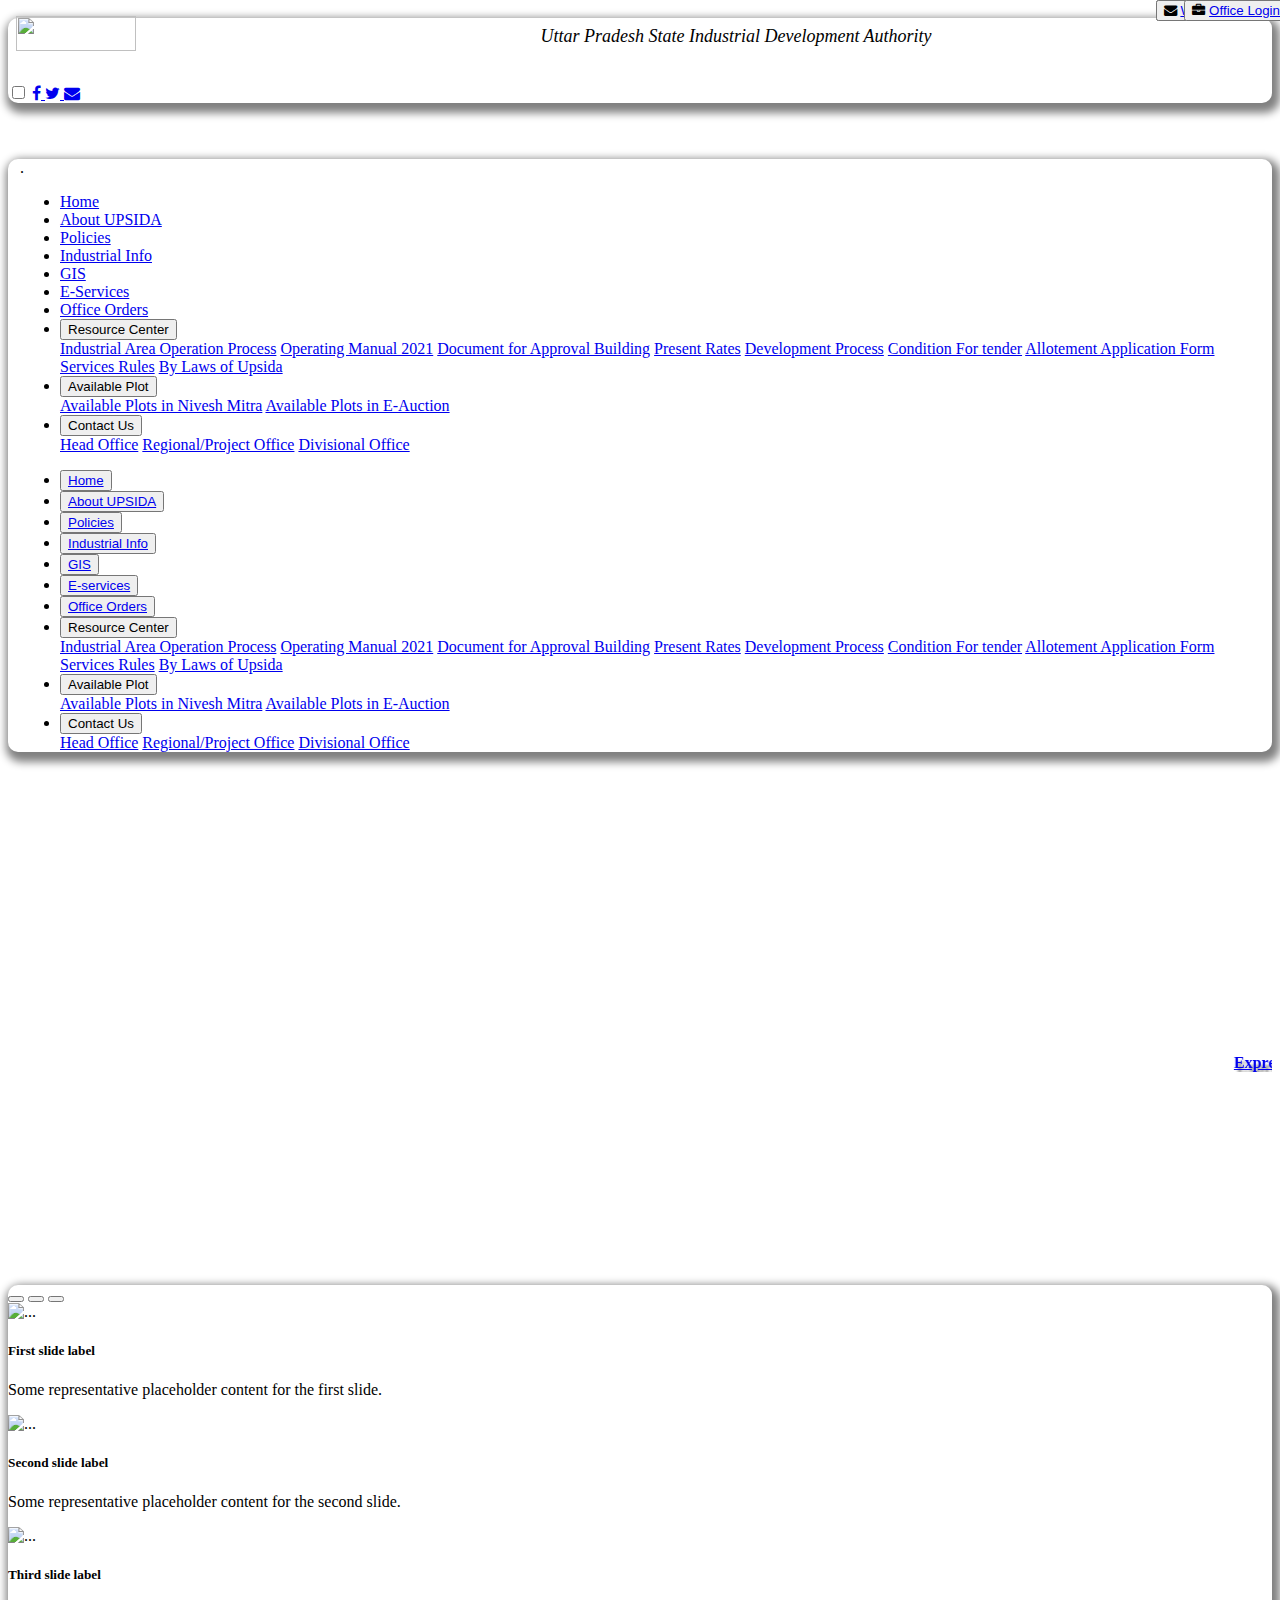
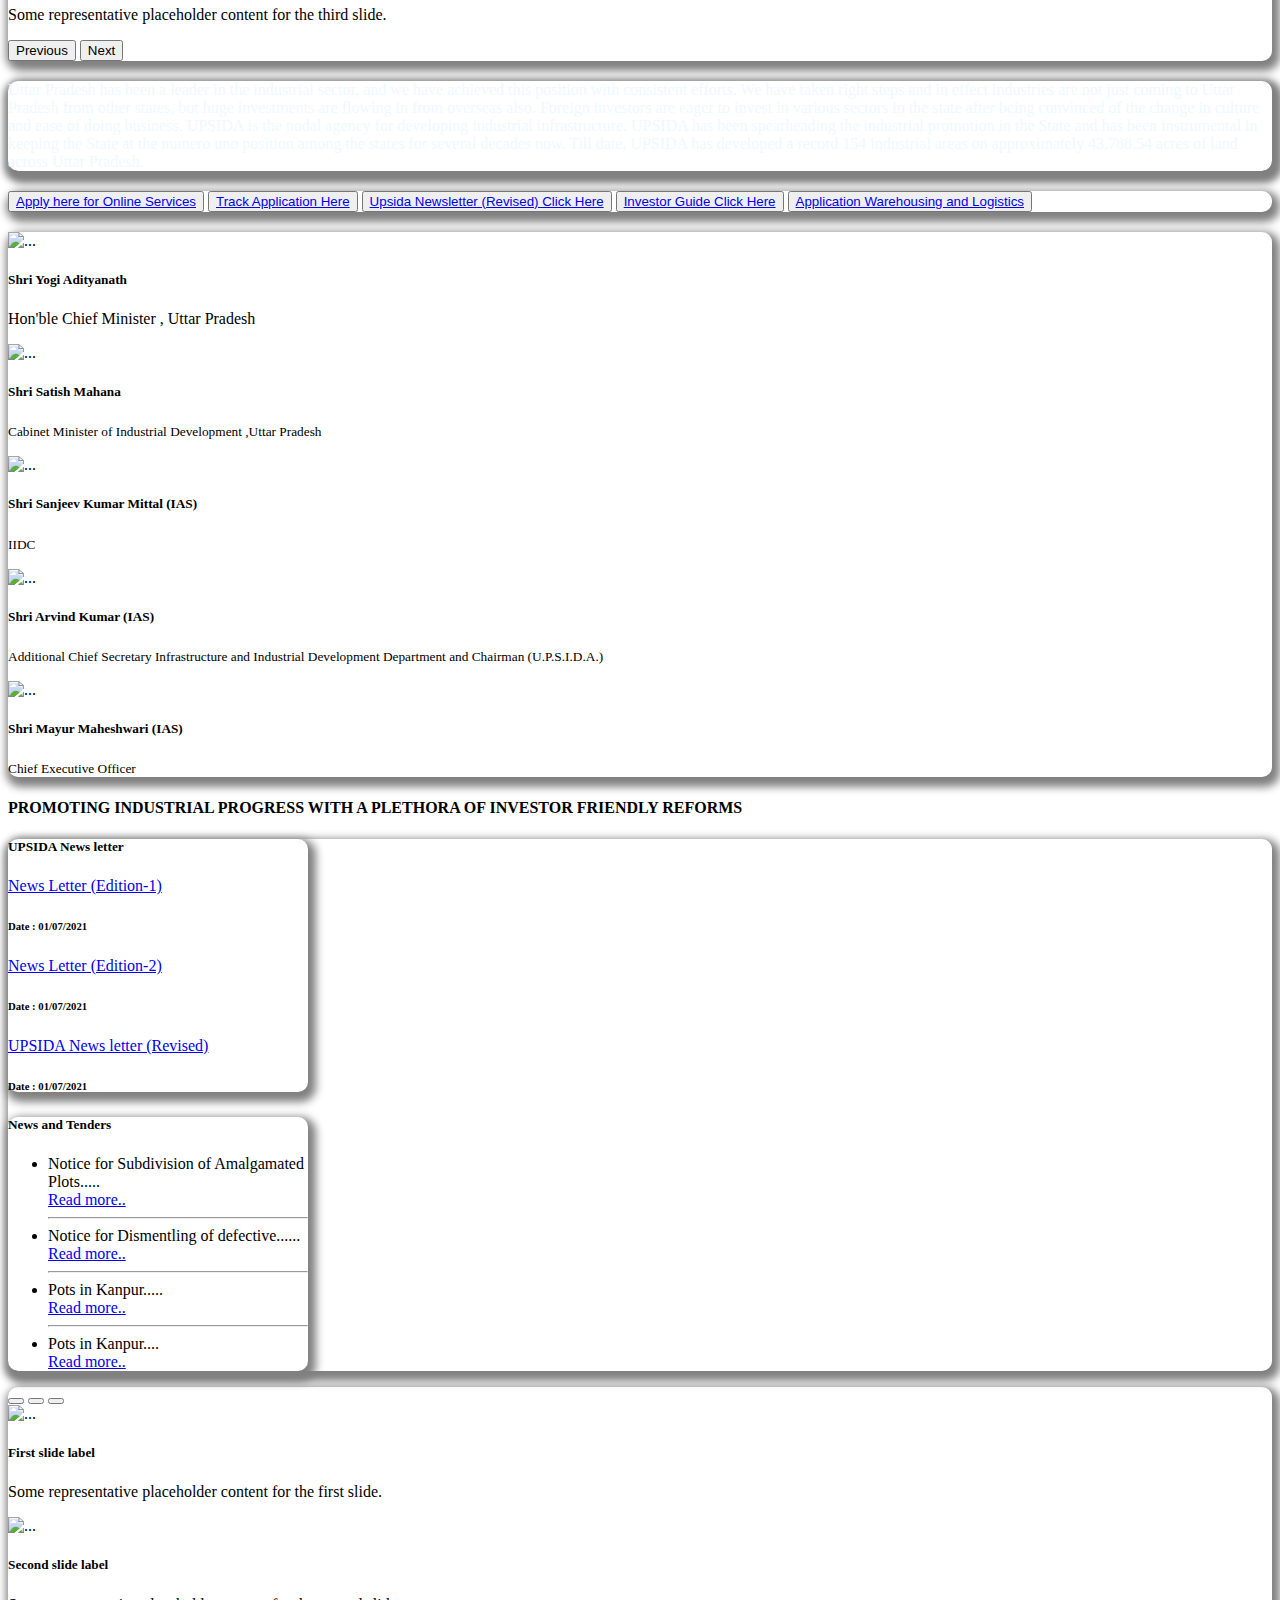
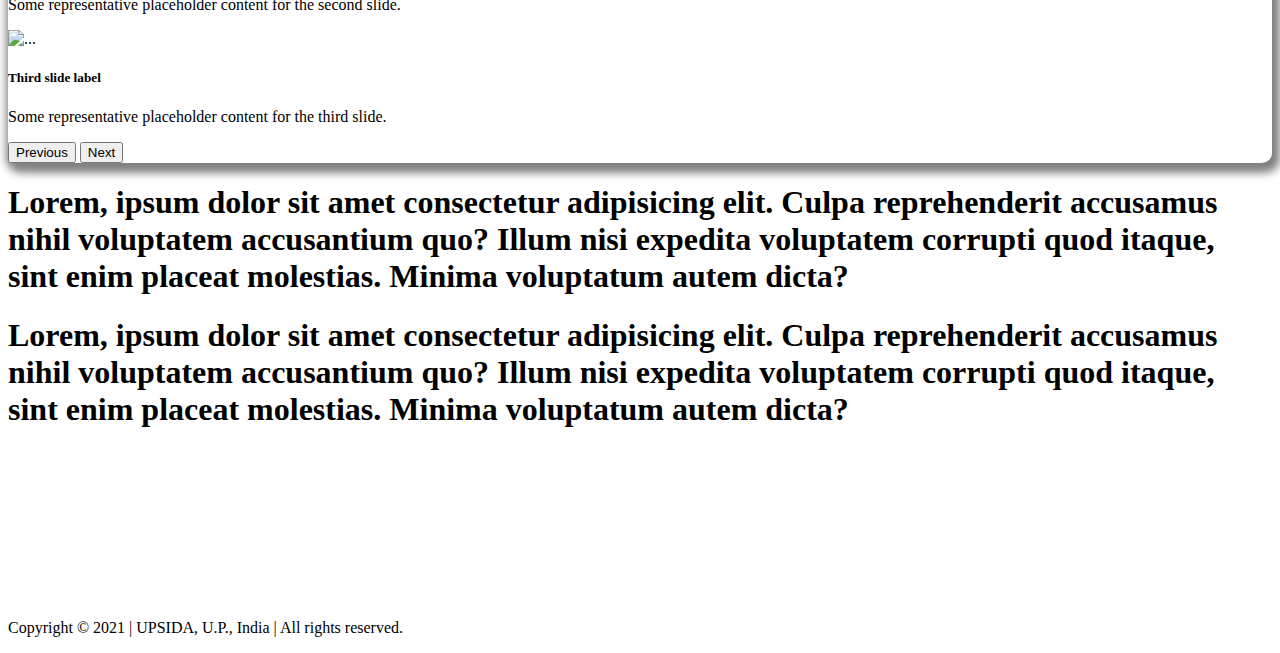
==== index.html @ 622124a5 "updated index.html" ====
<!DOCTYPE html>
<html lang="en">

<head>
    <meta charset="UTF-8">
    <meta http-equiv="X-UA-Compatible" content="IE=edge">
    <meta name="viewport" content="width=device-width, initial-scale=1.0">

    <link href="/upsida//css/bootstrap.css" rel="stylesheet">
    <link rel="stylesheet" href="/upsida/css/style.css">
    <link rel="stylesheet" href="/upsida/css/hamburgerstyle.css">
    <link rel="stylesheet" href="/upsida/css/social_media_hangles.css">
    <link rel="stylesheet" href="/upsida/css/custom_button_style.css">
    <link rel="stylesheet" href="/upsida/css/showcase.css">
    <link rel="stylesheet" href="/upsida/css/footer.css">
    <link rel="stylesheet" href="/upsida/css/scroller.css">
    <link rel="stylesheet" href="/upsida/css/barstyle.css">
    <link rel="stylesheet" href="//maxcdn.bootstrapcdn.com/font-awesome/4.3.0/css/font-awesome.min.css">
    <link rel="stylesheet" href="/upsida/css/news.css">
    <title>UPSIDA</title>
</head>

<body>


    <div class="container custom_text_color mb-0">


        <header style="box-shadow: 3px 5px 8px 5px grey; border-radius: 10px;"
            class="nav navbar navbar-expand-lg navbar-primary fixed-top bg-white">

            <a style="position: fixed; left: 1rem; top: 1rem;" class="navbar-brand custom_text_color ms-5" href="#">
                <img src="/upsida/images/log+title.png" width="120" height="35" class="d-inline-block align-text-top">
            </a>
            <p style="margin-left: 12rem; text-align: center; padding-top: 0.5rem; font-style:oblique; font-size: large;"
                class="navbar-primary navbar-expand d-none d-md-none d-lg-block fw-bold mt-1">Uttar Pradesh State
                Industrial Development Authority</p>


            <!--Clock starts here-->
            <span style="margin-left: 10%; font-size: small;" class="d-none d-md-none d-lg-block" id="clock"> </span>
            <!--Clock ends here-->

            <!--Webmail and office login part starts here-->
            <div style="position: fixed; top: 0rem; right: 2.5rem;" class="d-none d-lg-block justify-content-between">
                <button class="btn btn-dark">
                    <i class="fa fa-envelope"></i>
                    <span><a href="https://webmail.upsidc.com/" target="_blank">Webmail</a></span>
                </button>
            </div>
            <div style="position: fixed; top: 0rem; right: 0rem;" class="d-none d-lg-block justify-content-between">
                <button class="btn btn-dark">
                    <i class="fa fa-briefcase"></i>
                    <span><a href="/upsida/public/login.html" target="_blank">Office Login</a></span>
                </button>
            </div>
            <div style="position: fixed; top: 0rem; right: 2.5rem;" class="d-lg-none d-xl-none">
                <button class="btn btn-dark">
                    <i class="fa fa-envelope"></i>
                    <span><a href="https://webmail.upsidc.com/" target="_blank">Webmail</a></span>
                </button>
            </div>
            <div style="position: fixed; top: 0rem; right: -0.5rem;" class="d-lg-none d-xl-none">
                <button class="btn btn-dark">
                    <i class="fa fa-briefcase"></i>
                    <span><a href="/upsida/public/login.html" target="_blank">Office Login</a></span>
                </button>
            </div>
            <!--Webmail and office login part ends here-->

            <!--Social Media Handles start-->
            <div class="menu ">
                <div id="mydiv">
                    <input type="checkbox" href="#" class="menu-open" name="menu-open" id="menu-open" />
                    <label class="menu-open-button" for="menu-open">
                        <span class="hamburger_ hamburger-1"></span>
                        <span class="hamburger_ hamburger-2"></span>
                        <span class="hamburger_ hamburger-3"></span>
                    </label>
                    <a href="https://www.facebook.com/UPSIDAGoUP" class="menu-item" target="blank"> <i
                            class="fa fa-facebook"></i> </a>
                    <a href="https://twitter.com/upsida" class="menu-item" target="blank"> <i class="fa fa-twitter"></i>
                    </a>
                    <a href="#" class="menu-item"> <i class="fa fa-envelope"></i> </a>
                </div>
            </div>
            <!--Social Media Handles end-->

        </header>

        <div style="margin-top: 3.5rem;" class="container border-success fixed-top">

            <nav style="margin-top: 5px;box-shadow: 3px 5px 8px 5px grey; border-radius: 10px; padding-left: 0.75rem;"
                class="nav navbar navbar-expand-sm bg-white border-bottom border-start border-end">

                <!--This Visible Division is visible only on mobile-->

                <div class="d-lg-none d-xl-none">.
                    <!--<div class="d-block d-sm-none">-->
                    <div class="nav-container">
                        <div class="nav-toggle"></div>
                        <ul class="nav-items">
                            <li class="nav-item1"><a href="/upsida/index.html">Home</a></li>
                            <li class="nav-item1"><a href="/upsida/public/about.html">About UPSIDA</a></li>
                            <li class="nav-item1"><a href="/upsida/public/policies.html">Policies</a></li>
                            <li class="nav-item1"><a href="#">Industrial Info</a></li>
                            <li class="nav-item1"><a href="#">GIS</a></li>
                            <li class="nav-item1"><a href="/upsida/public/eservices.html">E-Services</a></li>
                            <li class="nav-item1"><a href="#">Office Orders</a></li>
                            <li>
                                <div class="dropup">
                                    <button class="dropbtn nav-item1">Resource Center</button>
                                    <span class="icon"></span>
                                    <div class="dropup-content">
                                        <a href="#">Industrial Area Operation Process</a>
                                        <a href="#">Operating Manual 2021</a>
                                        <a href="#">Document for Approval Building</a>
                                        <a href="#">Present Rates</a>
                                        <a href="#">Development Process</a>
                                        <a href="#">Condition For tender</a>
                                        <a href="#">Allotement Application Form</a>
                                        <a href="#">Services Rules</a>
                                        <a href="#">By Laws of Upsida</a>
                                    </div>
                                </div>
                            </li>
                            <li>
                                <div class="dropup">
                                    <button class="dropbtn nav-item1">Available Plot</button>
                                    <div class="dropup-content">
                                        <a href="#">Available Plots in Nivesh Mitra</a>
                                        <a href="#">Available Plots in E-Auction</a>
                                    </div>
                                </div>
                            </li>
                            <li>
                                <div class="dropup">
                                    <button class="dropbtn nav-item1">Contact Us</button>
                                    <div class="dropup-content">
                                        <a href="/upsida/public/contact1.html">Head Office</a>
                                        <a href="/upsida/public/contact2.html">Regional/Project Office</a>
                                        <a href="/upsida/public/contact3.html">Divisional Office</a>
                                    </div>
                                </div>
                            </li>
                        </ul>
                    </div>
                </div>

                <!--This Visible Division is visible only on Desktop-->

                <div class="d-none d-lg-block justify-content-between">
                    <!--<div class="d-none d-sm-block justify-content-between">-->
                    <ul class="nav navbar-nav">

                        <li class="nav-item">
                            <div class="dropdown">
                                <button class="btn btn-default dropbtn"><a href="/upsida/index.html">Home</a></button>
                            </div>
                        </li>
                        <li class="nav-item">
                            <div class="dropdown">
                                <button class="btn btn-default dropbtn"><a href="/upsida/public/about.html">About
                                        UPSIDA</a></button>
                            </div>
                        </li>
                        <li class="nav-item">
                            <div class="dropdown">
                                <button class="btn btn-default dropbtn"><a
                                        href="/upsida/public/policies.html">Policies</a></button>
                            </div>
                        </li>
                        <li class="nav-item">
                            <div class="dropdown">
                                <button class="btn btn-default dropbtn"><a href="#">Industrial Info</a></button>
                            </div>
                        </li>
                        <li class="nav-item">
                            <div class="dropdown">
                                <button class="btn btn-default dropbtn"><a href="#">GIS</a></button>
                            </div>
                        </li>
                        <li class="nav-item">
                            <div class="dropdown">
                                <button class="btn btn-default dropbtn"><a
                                        href="/upsida/public/eservices.html">E-services</a></button>
                            </div>
                        </li>
                        <li class="nav-item">
                            <div class="dropdown">
                                <button class="btn btn-default dropbtn"><a href="#">Office Orders</a></button>
                            </div>
                        </li>


                        <li class="nav-item">
                            <div class="dropdown">
                                <button class="btn btn-default dropbtn">Resource Center</button>
                                <div class="dropdown-content">
                                    <a href="#">Industrial Area Operation Process</a>
                                    <a href="#">Operating Manual 2021</a>
                                    <a href="#">Document for Approval Building</a>
                                    <a href="#">Present Rates</a>
                                    <a href="#">Development Process</a>
                                    <a href="#">Condition For tender</a>
                                    <a href="#">Allotement Application Form</a>
                                    <a href="#">Services Rules</a>
                                    <a href="#">By Laws of Upsida</a>
                                </div>
                            </div>
                        </li>

                        <li class="nav-item">
                            <div class="dropdown">
                                <button class="btn btn-default dropbtn">Available Plot</button>
                                <div class="dropdown-content">
                                    <a href="#">Available Plots in Nivesh Mitra</a>
                                    <a href="#">Available Plots in E-Auction</a>
                                </div>
                            </div>
                        </li>

                        <li class="nav-item">
                            <div class="dropdown">
                                <button class="btn btn-default dropbtn">Contact Us</button>
                                <div class="dropdown-content">
                                    <a href="/upsida/public/contact1.html">Head Office</a>
                                    <a href="/upsida/public/contact2.html">Regional/Project Office</a>
                                    <a href="/upsida/public/contact3.html">Divisional Office</a>
                                </div>
                            </div>
                        </li>
                    </ul>
                </div>
            </nav>
        </div>


        <!--This is where Variable part for each page starts-->
        <div style="margin-top: 15%;" class="container custom_text_color">

            <section data-toggle="tooltip" data-placement="bottom" title="Click to Know more">
                <marquee style="text-shadow: 3px 5px 3px grey;margin-top: 7rem; margin-bottom: 1rem;" scrollamount="5"
                    onMouseOver="this.stop()" onMouseOut="this.start()" style="width:90%;" class="d-none d-lg-block">
                    <img src="/upsida/images/new_red.gif" alt="">
                    <a href="https://www.onlineupsidc.com/pdf/TransGangaEOI.pdf">
                        <b>
                            Expression of Interest (EOI) For Setting up of Hospitals, Schools,
                            Flatted Factories, Warehouses, Industries, Group Housing, Sports Stadium,
                            Golf Course with Club House, 5 Star Hotels or any other Real Estate Project
                            in the Future Smart Cities - Trans Ganga City, Unnao near Kanpur & Saraswati
                            Hi-Tech City, Prayagraj
                        </b>
                    </a>
                    <img src="/upsida/images/new_red.gif" alt="">
                </marquee>
                <div style="margin-top: 10rem; margin-left: 90%;" class="d-lg-none">
                    <a href="https://www.onlineupsidc.com/pdf/TransGangaEOI.pdf"><img style="width: 50px;"
                            src="/upsida/images/new_red.gif" alt=""></a>
                </div>
            </section>

            <div style="margin-top: auto; " class="container custom_text_color">
                <div class="col-md-12">
                    <div class="row">
                        <div class="col-md-6"
                            style="margin-top: 15px; box-shadow: 3px 5px 8px 5px grey; border-radius: 10px; ">
                            <div id="carouselExampleCaptions" class="carousel slide" data-bs-ride="carousel">
                                <div class="carousel-indicators">
                                    <button type="button" data-bs-target="#carouselExampleCaptions" data-bs-slide-to="0"
                                        class="active" aria-current="true" aria-label="Slide 1"></button>
                                    <button type="button" data-bs-target="#carouselExampleCaptions" data-bs-slide-to="1"
                                        aria-label="Slide 2"></button>
                                    <button type="button" data-bs-target="#carouselExampleCaptions" data-bs-slide-to="2"
                                        aria-label="Slide 3"></button>
                                </div>
                                <div class="carousel-inner">
                                    <div class="carousel-item active">
                                        <img src="/upsida/images/transganga.jpg" class="d-block w-100" alt="...">
                                        <div class="carousel-caption d-none d-md-block">
                                            <h5>First slide label</h5>
                                            <p>Some representative placeholder content for the first slide.</p>
                                        </div>
                                    </div>
                                    <div class="carousel-item">
                                        <img src="/upsida/images/saraswati.jpg" class="d-block w-100" alt="...">
                                        <div class="carousel-caption d-none d-md-block">
                                            <h5>Second slide label</h5>
                                            <p>Some representative placeholder content for the second slide.</p>
                                        </div>
                                    </div>
                                    <div class="carousel-item">
                                        <img src="/upsida/images/perfume.jpg" class="d-block w-100" alt="...">
                                        <div class="carousel-caption d-none d-md-block">
                                            <h5>Third slide label</h5>
                                            <p>Some representative placeholder content for the third slide.</p>
                                        </div>
                                    </div>
                                </div>
                                <button class="carousel-control-prev" type="button"
                                    data-bs-target="#carouselExampleCaptions" data-bs-slide="prev">
                                    <span class="carousel-control-prev-icon" aria-hidden="true"></span>
                                    <span class="visually-hidden">Previous</span>
                                </button>
                                <button class="carousel-control-next" type="button"
                                    data-bs-target="#carouselExampleCaptions" data-bs-slide="next">
                                    <span class="carousel-control-next-icon" aria-hidden="true"></span>
                                    <span class="visually-hidden">Next</span>
                                </button>
                            </div>
                        </div>
                        <div class="col-md-6 well well-large offset4"
                            style="margin-top: 15px; box-shadow: 3px 5px 8px 5px grey; border-radius: 10px;">
                            <div class="clearfix"></div>
                            <div>
                                <section style="margin-top: 20px;box-shadow: 3px 5px 8px 5px grey; border-radius: 10px;"
                                    id="showcase" class="container d-none d-md-none d-lg-block ">
                                    <div class="container" style="margin: auto;">
                                        <p style="color: aliceblue;">Uttar Pradesh has been a leader in the industrial
                                            sector, and we have
                                            achieved this position with consistent efforts. We have taken right steps
                                            and in effect
                                            industries are not just coming to Uttar Pradesh from other states, but huge
                                            investments are
                                            flowing in from overseas also. Foreign investors are eager to invest in
                                            various sectors in the
                                            state after being convinced of the change in culture and ease of doing
                                            business. UPSIDA is the
                                            nodal agency for developing industrial infrastructure. UPSIDA has been
                                            spearheading the
                                            industrial promotion in the State and has been instrumental in keeping the
                                            State at the numero
                                            uno position among the states for several decades now. Till date, UPSIDA has
                                            developed a record
                                            154 industrial areas on approximately 43,788.54 acres of land across Uttar
                                            Pradesh.
                                        </p>
                                    </div>
                                </section>
                            </div>
                        </div>
                    </div>
                </div>
            </div>





            <section style="margin-top: 20px;box-shadow: 3px 5px 8px 5px grey; border-radius: 10px;" class="container">
                <button class="btn btn-dark"><a href="https://niveshmitra.up.nic.in/" target="blank">Apply here for
                        Online Services</a></button>
                <button class="btn btn-light"><a href="/upsida/public/eservices.html">Track Application
                        Here</a></button>
                <button class="btn btn-dark"><a href="https://www.onlineupsidc.com/pdf/Newsletter_june21.pdf">Upsida
                        Newsletter (Revised) Click Here</a></button>
                <button class="btn btn-light"><a
                        href="https://www.onlineupsidc.com/pdf/UPSIDAInformationGuide.pdf">Investor Guide Click
                        Here</a></button>
                <button class="btn btn-dark"><a href="/upsida/public/RegistrationLogistics.html">Application Warehousing
                        and Logistics</a></button>
            </section>

            <section style="margin-top: 20px;box-shadow: 3px 5px 8px 5px grey; border-radius: 10px;"
                class="container d-none d-md-none d-lg-block">
                <div class="card-group">
                    <div class="card">
                        <img src="/upsida/images/cmnew.jpg" class="card-img-top" alt="...">
                        <div class="card-body text-center">
                            <h5 class="card-title">Shri Yogi Adityanath</h5>
                            <p class="card-text">Hon'ble Chief Minister , Uttar Pradesh</p>
                        </div>
                    </div>
                    <div class="card">
                        <img src="/upsida/images/SatishMahan.jpg" class="card-img-top" alt="...">
                        <div class="card-body text-center">
                            <h5 class="card-title">Shri Satish Mahana</h5>
                            <p><small class="card-text ">Cabinet Minister of Industrial Development ,Uttar
                                    Pradesh</small>
                            </p>
                        </div>
                    </div>
                    <div class="card">
                        <img src="/upsida/images/image22321.jpeg" class="card-img-top" alt="...">
                        <div class="card-body text-center">
                            <h5 class="card-title">Shri Sanjeev Kumar Mittal (IAS)</h5>
                            <p><small class="card-text">IIDC</small></p>
                        </div>
                    </div>
                    <div class="card">
                        <img src="/upsida/images/arvin.jpeg" class="card-img-top" alt="...">
                        <div class="card-body text-center">
                            <h5 class="card-title">Shri Arvind Kumar (IAS)</h5>
                            <p><small class="card-text">Additional Chief Secretary Infrastructure and Industrial
                                    Development
                                    Department and Chairman (U.P.S.I.D.A.)</small></p>
                        </div>
                    </div>
                    <div class="card">
                        <img src="/upsida/images/upsidamd.jpg" class="card-img-top" alt="...">
                        <div class="card-body text-center">
                            <h5 class="card-title">Shri Mayur Maheshwari (IAS)</h5>
                            <p><small class="card-text">Chief Executive Officer</small></p>
                        </div>
                    </div>
                </div>
            </section>

            <section>
                <div class="container barstyle">
                    <h4><b>PROMOTING INDUSTRIAL PROGRESS WITH A PLETHORA OF INVESTOR FRIENDLY REFORMS</b></h4>
                </div>
            </section>

            <!--News panel and videos and ads start-->
            
            <div style="margin-top: auto; " class="container custom_text_color">
                <div class="col-md-12">
                    <div class="row">
                        <div class="col-md-4 well well-large offset4"
                            >
                            <div class="clearfix"></div>
                            <section style="margin-top: 20px;box-shadow: 3px 5px 8px 5px grey; border-radius: 10px;">
                                <div class="row">
                                    <div class="container mb-4 ">
                                        <div style="width: 300px;box-shadow: 3px 5px 8px 5px grey; border-radius: 10px;"
                                            class="card text-center">
                                            <div class="card-body">
                                                <h5 class="card-title barstyle text-center">UPSIDA News letter</h5>
                                                <a href="https://www.onlineupsidc.com/pdf/UPSIDA%20Newsletter%20Edition1%20July%202020%20V(1.0).pdf"
                                                    class="card-link">News Letter (Edition-1)</a>
                                                <h6 class="card-subtitle mb-2 text-muted">Date : 01/07/2021</h6>
                                                <a href="https://www.onlineupsidc.com/pdf/UPSIDA%20Newsletter%20Edition1%20July%202020%20V(1.0).pdf"
                                                    class="card-link">News Letter (Edition-2)</a>
                                                <h6 class="card-subtitle mb-2 text-muted">Date : 01/07/2021</h6>
                                                <a href="https://www.onlineupsidc.com/pdf/UPSIDA%20Newsletter%20Edition1%20July%202020%20V(1.0).pdf"
                                                    class="card-link">UPSIDA News letter (Revised)</a>
                                                <h6 class="card-subtitle mb-2 text-muted">Date : 01/07/2021</h6>
                                            </div>
                                        </div>
                                    </div>
                                    
                                </div>
                                <div class="row">
                                    <div class="container mb-4 col">
                                        <div style="width: 300px;box-shadow: 3px 5px 8px 5px grey; border-radius: 10px;"
                                            class="card text-center" style="width: 18rem;">
                                            <div class="card-body border-news" id="newsticker">
                                                <h5 class="card-title barstyle text-center">News and Tenders</h5>
                                                <div class="tickerv-wrap">
                                                    <ul>
                                                        <!-- <li><a href="pdf/mjunctionmerge.pdf" target="_blank">Opportunity to get Industrial
                                                                Pots in Kanpur, Fatehpur, TDS City, Unnao, Mathura, Mau, Amethi,
                                                                Muzaffarnagar, Saharanpur, Barabanki, Hardoi, Etah, Baghpat, Applications
                                                                invited for E-auction.
                                                                <img src="images/new_red.gif" width="33" height="16"><span class="dtype">
                                                                    <p>Read more..</p>
                                                                </span></a><i class="fa fa-file-pdf-o"></i>
                                                        </li>
                                                        <hr> -->
                                                        <li data-toggle="tooltip" data-placement="bottom"
                                                            title="Notice for Subdivision of Amalgamated Plots, plot number A1, A3 and amalgamated a3/1, Sector 22, Meerut Road, Ghaziabad..">
                                                            Notice for Subdivision of Amalgamated Plots.....
                                                            <br>
                                                            <a href="pdf/mjunctionmerge.pdf">Read more..</a>
                                                        </li>
                                                        <hr>
                    
                                                        <li data-toggle="tooltip" data-placement="bottom"
                                                            title="Notice for Dismentling of defective damage and old wiring & re-electrification of Regional Office Building, Kasna District, GB Nagar.">
                                                            Notice for Dismentling of defective......
                                                            <br>
                                                            <a href="https://www.onlineupsidc.com/pdf/18.1.21.pdf">Read more..</a>
                                                        </li>
                                                        <hr>
                                                        <li data-toggle="tooltip" data-placement="bottom" title="Pots in Kanpur, Fatehpur, TDS City, Unnao, Mathura, Mau, Amethi,
                                                        Muzaffarnagar, Saharanpur, Barabanki, Hardoi, Etah, Baghpat, Applications
                                                        invited for E-auction.">
                                                            Pots in Kanpur.....
                                                            <br>
                                                            <a href="pdf/mjunctionmerge.pdf">Read more..</a>
                                                        </li>
                                                        <hr>
                                                        <li data-toggle="tooltip" data-placement="bottom" title="Pots in Kanpur, Fatehpur, TDS City, Unnao, Mathura, Mau, Amethi,
                                                        Muzaffarnagar, Saharanpur, Barabanki, Hardoi, Etah, Baghpat, Applications
                                                        invited for E-auction.">
                                                            Pots in Kanpur....
                                                            <br>
                                                            <a href="pdf/mjunctionmerge.pdf">Read more..</a>
                                                        </li>
                                                    </ul>
                                                </div>
                    
                                            </div>
                                        </div>
                                    </div>
                                </div>
                                
                
                                <div>
                
                                </div>
                                <div>
                
                                </div>
                            </section>
                        </div>
                        <div class="col-md-8"
                            style="margin-top: 15px; box-shadow: 3px 5px 8px 5px grey; border-radius: 10px; ">
                            <div id="carouselExampleCaptions" class="carousel slide" data-bs-ride="carousel">
                                <div class="carousel-indicators">
                                    <button type="button" data-bs-target="#carouselExampleCaptions" data-bs-slide-to="0"
                                        class="active" aria-current="true" aria-label="Slide 1"></button>
                                    <button type="button" data-bs-target="#carouselExampleCaptions" data-bs-slide-to="1"
                                        aria-label="Slide 2"></button>
                                    <button type="button" data-bs-target="#carouselExampleCaptions" data-bs-slide-to="2"
                                        aria-label="Slide 3"></button>
                                </div>
                                <div class="carousel-inner">
                                    <div class="carousel-item active">
                                        <img src="/upsida/images/transganga.jpg" class="d-block w-100" alt="...">
                                        <div class="carousel-caption d-none d-md-block">
                                            <h5>First slide label</h5>
                                            <p>Some representative placeholder content for the first slide.</p>
                                        </div>
                                    </div>
                                    <div class="carousel-item">
                                        <img src="/upsida/images/saraswati.jpg" class="d-block w-100" alt="...">
                                        <div class="carousel-caption d-none d-md-block">
                                            <h5>Second slide label</h5>
                                            <p>Some representative placeholder content for the second slide.</p>
                                        </div>
                                    </div>
                                    <div class="carousel-item">
                                        <img src="/upsida/images/perfume.jpg" class="d-block w-100" alt="...">
                                        <div class="carousel-caption d-none d-md-block">
                                            <h5>Third slide label</h5>
                                            <p>Some representative placeholder content for the third slide.</p>
                                        </div>
                                    </div>
                                </div>
                                <button class="carousel-control-prev" type="button"
                                    data-bs-target="#carouselExampleCaptions" data-bs-slide="prev">
                                    <span class="carousel-control-prev-icon" aria-hidden="true"></span>
                                    <span class="visually-hidden">Previous</span>
                                </button>
                                <button class="carousel-control-next" type="button"
                                    data-bs-target="#carouselExampleCaptions" data-bs-slide="next">
                                    <span class="carousel-control-next-icon" aria-hidden="true"></span>
                                    <span class="visually-hidden">Next</span>
                                </button>
                            </div>
                        </div>
                        
                    </div>
                </div>
            </div>
            <!--News panel and videos and ads end-->


            <section>
                <h1>
                    Lorem, ipsum dolor sit amet consectetur adipisicing elit. Culpa reprehenderit accusamus nihil
                    voluptatem
                    accusantium quo? Illum nisi expedita voluptatem corrupti quod itaque, sint enim placeat molestias.
                    Minima voluptatum autem dicta?</h1>
            </section>
            <section>
                <h1>
                    Lorem, ipsum dolor sit amet consectetur adipisicing elit. Culpa reprehenderit accusamus nihil
                    voluptatem
                    accusantium quo? Illum nisi expedita voluptatem corrupti quod itaque, sint enim placeat molestias.
                    Minima voluptatum autem dicta?</h1>
            </section>
        </div>

        <!--pagewise Variable part ends-->
    </div>



    <!--filters REquired for displaying social Media handles start -->
    <svg xmlns="http://www.w3.org/2000/svg" version="1.1">
        <defs>
            <filter id="shadowed-goo">
                <feGaussianBlur in="SourceGraphic" result="blur" stdDeviation="10" />
                <feColorMatrix in="blur" mode="matrix" values="1 0 0 0 0  0 1 0 0 0  0 0 1 0 0  0 0 0 18 -7"
                    result="goo" />
                <feGaussianBlur in="goo" stdDeviation="3" result="shadow" />
                <feColorMatrix in="shadow" mode="matrix" values="0 0 0 0 0  0 0 0 0 0  0 0 0 0 0  0 0 0 1 -0.2"
                    result="shadow" />
                <feOffset in="shadow" dx="1" dy="1" result="shadow" />
                <feBlend in2="shadow" in="goo" result="goo" />
                <feBlend in2="goo" in="SourceGraphic" result="mix" />
            </filter>
            <filter id="goo">
                <feGaussianBlur in="SourceGraphic" result="blur" stdDeviation="10" />
                <feColorMatrix in="blur" mode="matrix" values="1 0 0 0 0  0 1 0 0 0  0 0 1 0 0  0 0 0 18 -7"
                    result="goo" />
                <feBlend in2="goo" in="SourceGraphic" result="mix" />
            </filter>
        </defs>
    </svg>
    <!--filters REquired for displaying social Media handles End-->



    <!--Scripts Required for each page start-->
    <script type="text/javascript">
        var clockElement = document.getElementById('clock');
        function clock() {
            var txt = "";
            clockElement.textContent = new Date().toString();
            for (i = 0; i < clockElement.textContent.length - 1; i++) {
                if (clockElement.textContent[i] != "(") {
                    txt += clockElement.textContent[i]
                } else {
                    break;
                }
            }
            clockElement.textContent = txt
            //console.log(clockElement.textContent);
        }
        setInterval(clock, 1000);
    </script>
    <script>
        var dropdown = document.getElementsByClassName("dropdown-btn");
        var i;

        for (i = 0; i < dropdown.length; i++) {
            dropdown[i].addEventListener("click", function () {
                this.classList.toggle("active");
                var dropdownContent = this.nextElementSibling;
                if (dropdownContent.style.display === "block") {
                    dropdownContent.style.display = "none";
                } else {
                    dropdownContent.style.display = "block";
                }
            });
        }
    </script>
    <script src="https://ajax.googleapis.com/ajax/libs/jquery/3.4.1/jquery.min.js"></script>

    <script src="/upsida/js/draggable.js"></script>
    <script src="/upsida/js/ham.js"></script>
    <script src="/upsida/js/bootstrap.bundle.min.js"></script>
    <!--Scripts Required for each page end-->

    <!--Common Footer for all the pages- Start-->
    <footer id="main-footer">
        <p>Copyright &copy; 2021 | UPSIDA, U.P., India | All rights reserved.</p>
    </footer>
    <!--Common Footer for all the pages- End-->

</body>

</html>
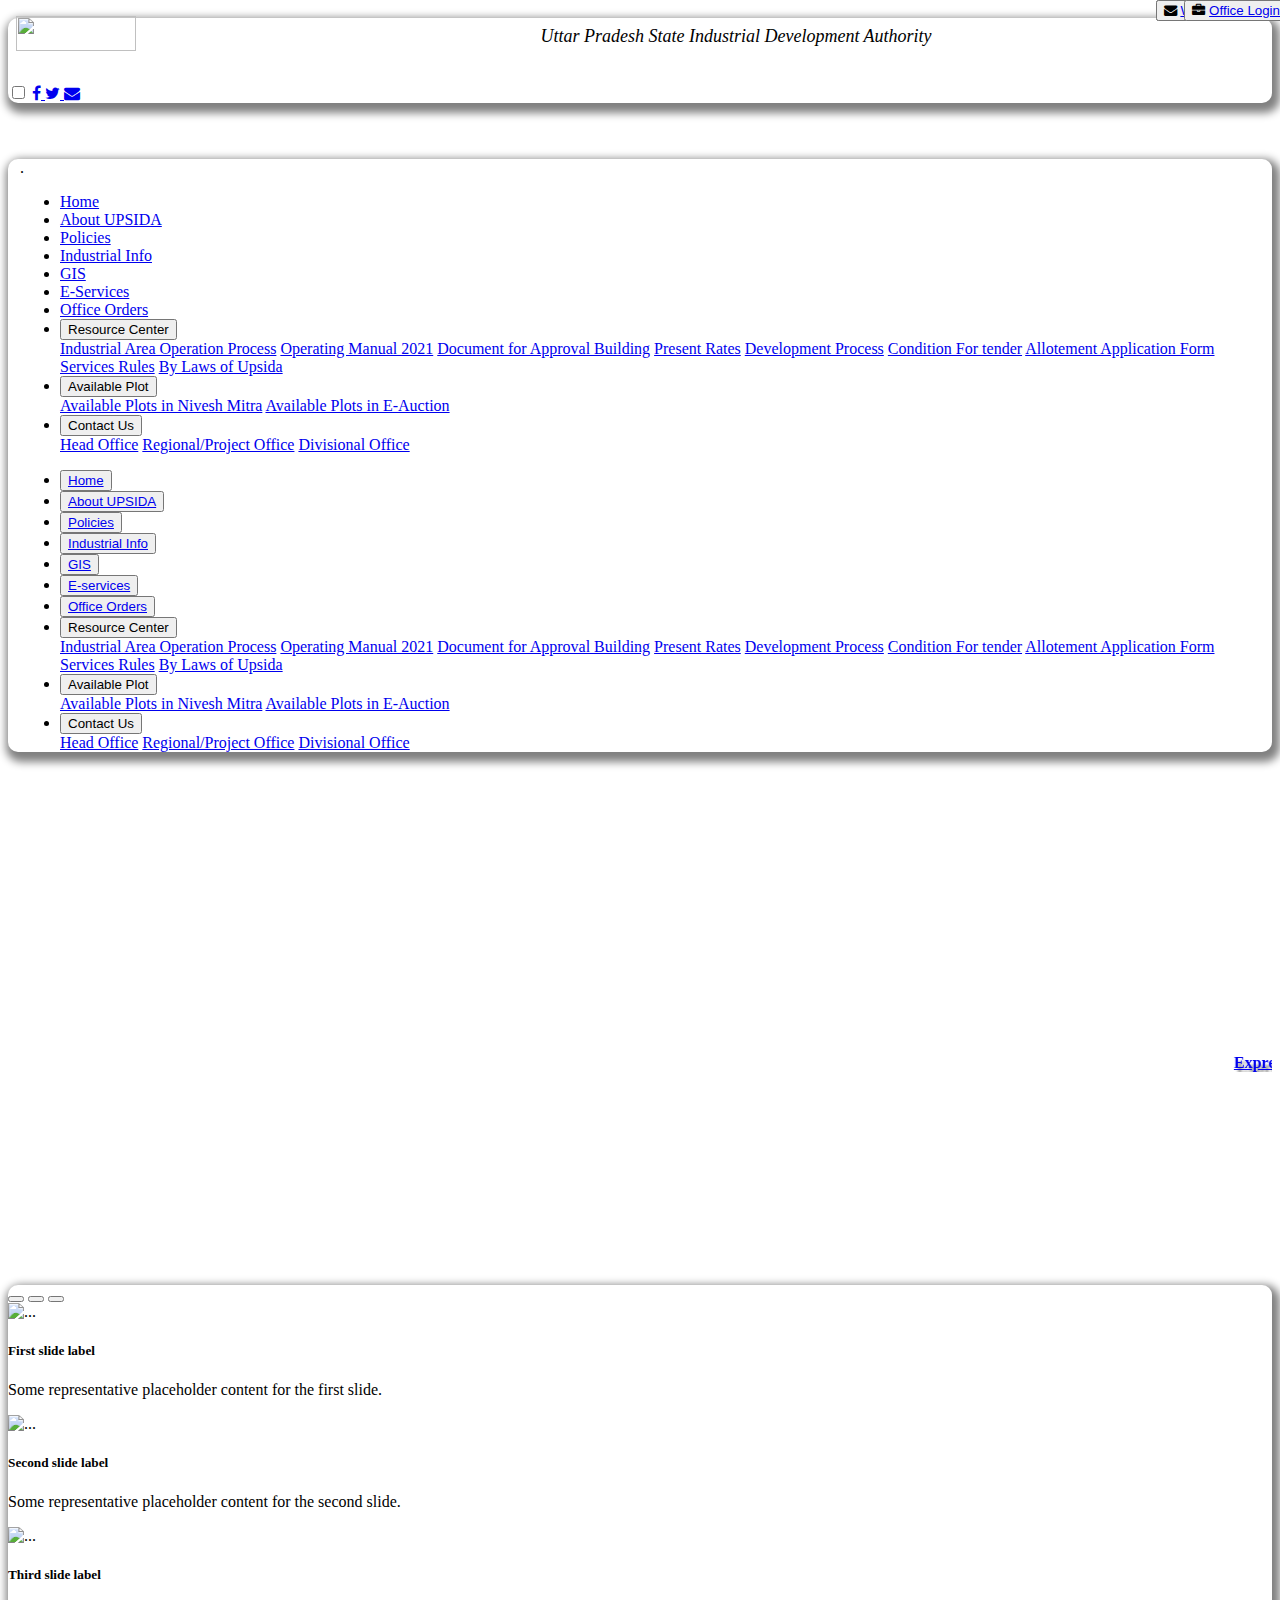
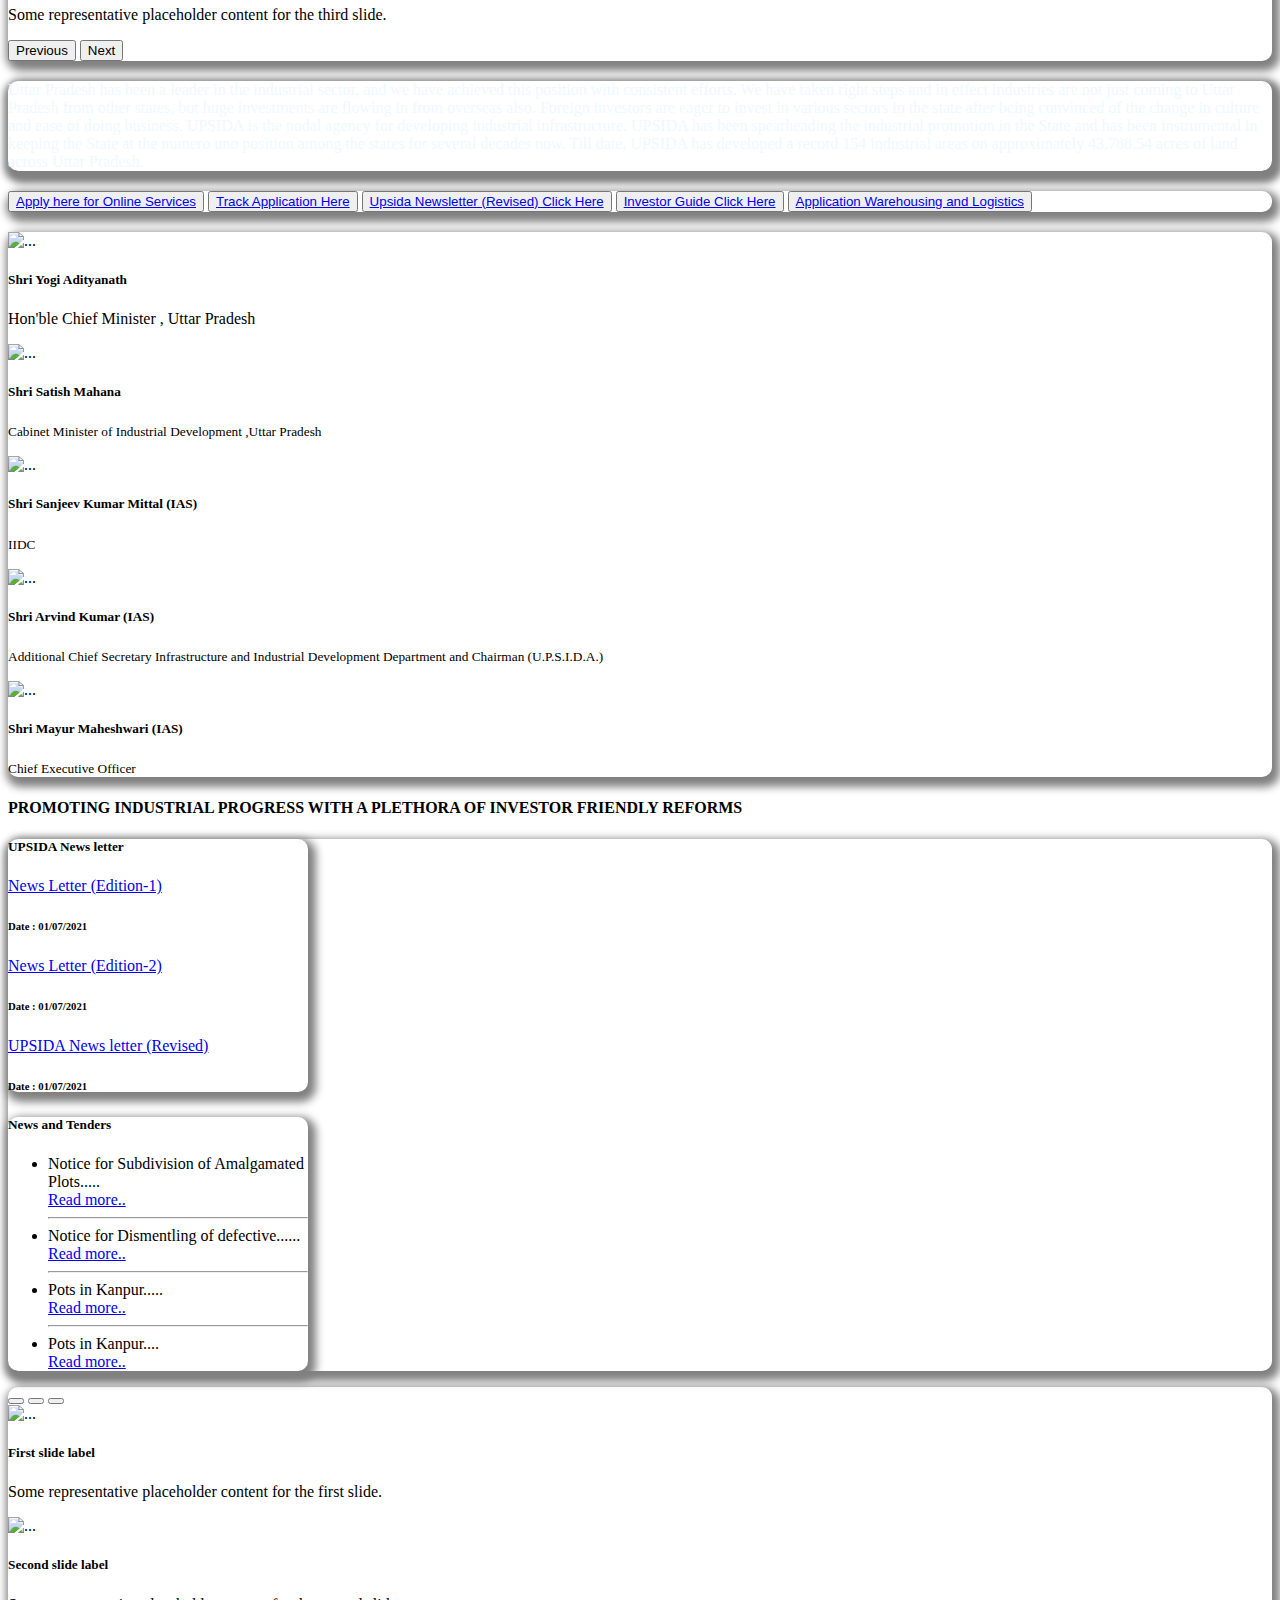
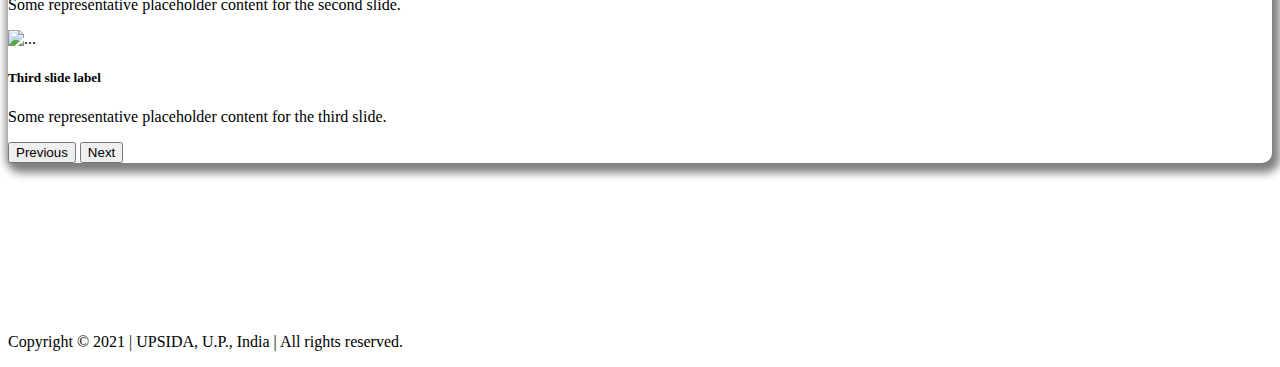
==== commit 7944db8a: "Merge branch 'main' of https://github.com/KKunaal/upsida" ====
--- a/index.html
+++ b/index.html
@@ -259,8 +259,7 @@
                             src="/upsida/images/new_red.gif" alt=""></a>
                 </div>
             </section>
-
-            <div style="margin-top: auto; " class="container custom_text_color">
+                
                 <div class="col-md-12">
                     <div class="row">
                         <div class="col-md-6"
@@ -309,6 +308,7 @@
                                 </button>
                             </div>
                         </div>
+
                         <div class="col-md-6 well well-large offset4"
                             style="margin-top: 15px; box-shadow: 3px 5px 8px 5px grey; border-radius: 10px;">
                             <div class="clearfix"></div>
@@ -556,24 +556,8 @@
                 </div>
             </div>
             <!--News panel and videos and ads end-->
-
-
-            <section>
-                <h1>
-                    Lorem, ipsum dolor sit amet consectetur adipisicing elit. Culpa reprehenderit accusamus nihil
-                    voluptatem
-                    accusantium quo? Illum nisi expedita voluptatem corrupti quod itaque, sint enim placeat molestias.
-                    Minima voluptatum autem dicta?</h1>
-            </section>
-            <section>
-                <h1>
-                    Lorem, ipsum dolor sit amet consectetur adipisicing elit. Culpa reprehenderit accusamus nihil
-                    voluptatem
-                    accusantium quo? Illum nisi expedita voluptatem corrupti quod itaque, sint enim placeat molestias.
-                    Minima voluptatum autem dicta?</h1>
-            </section>
         </div>
-
+    </div>
         <!--pagewise Variable part ends-->
     </div>
 
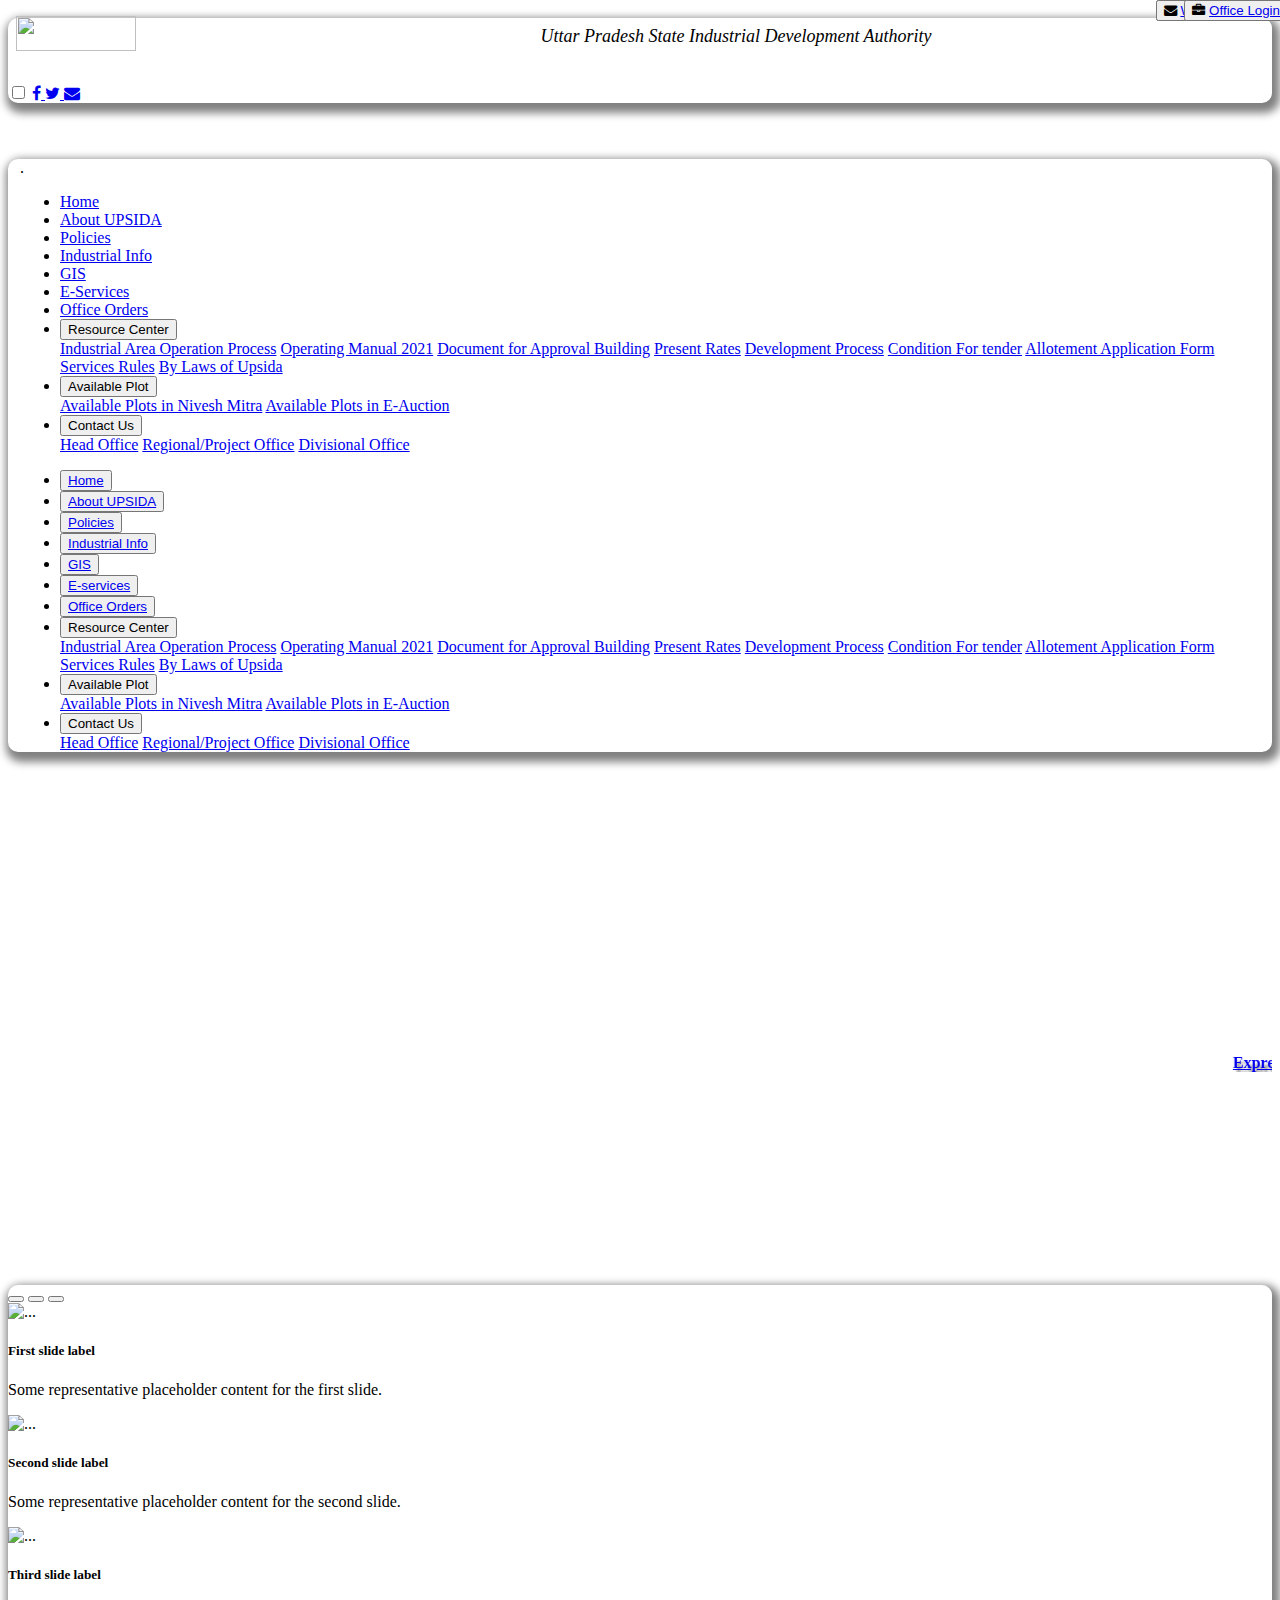
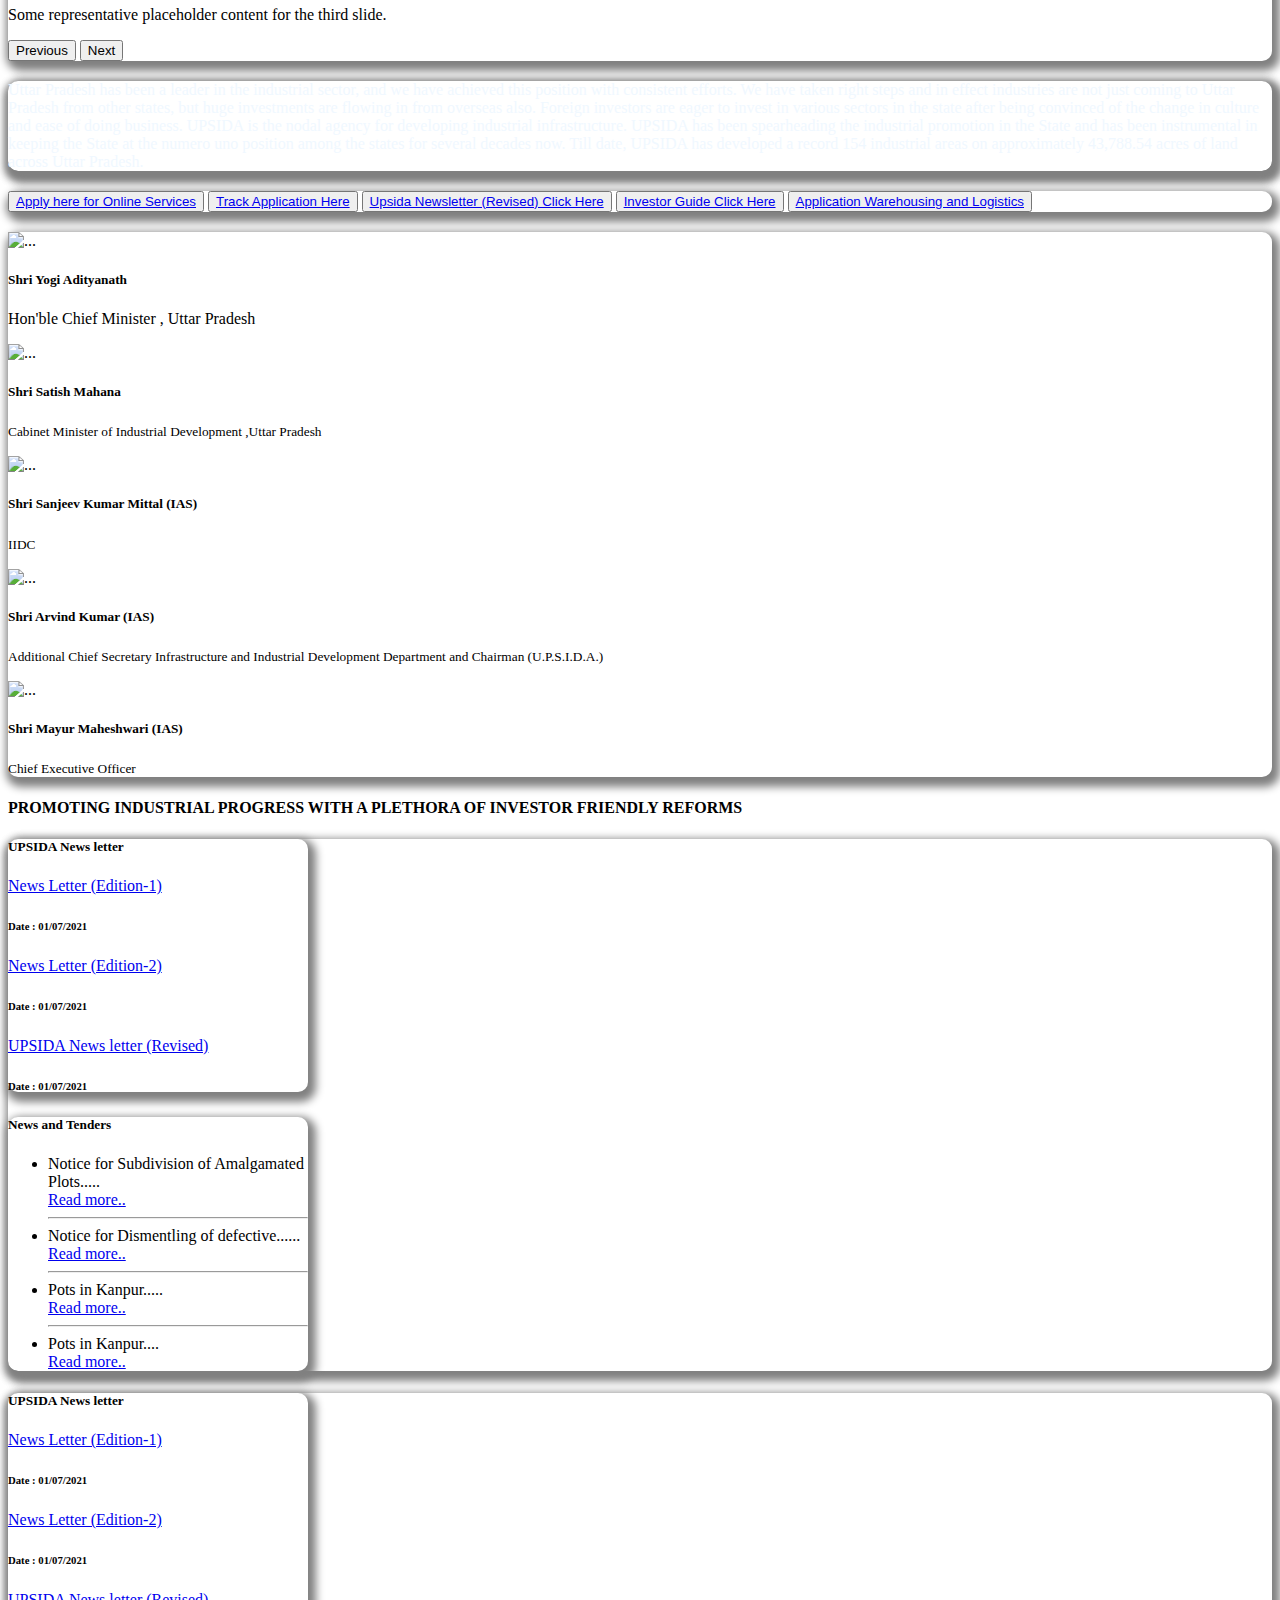
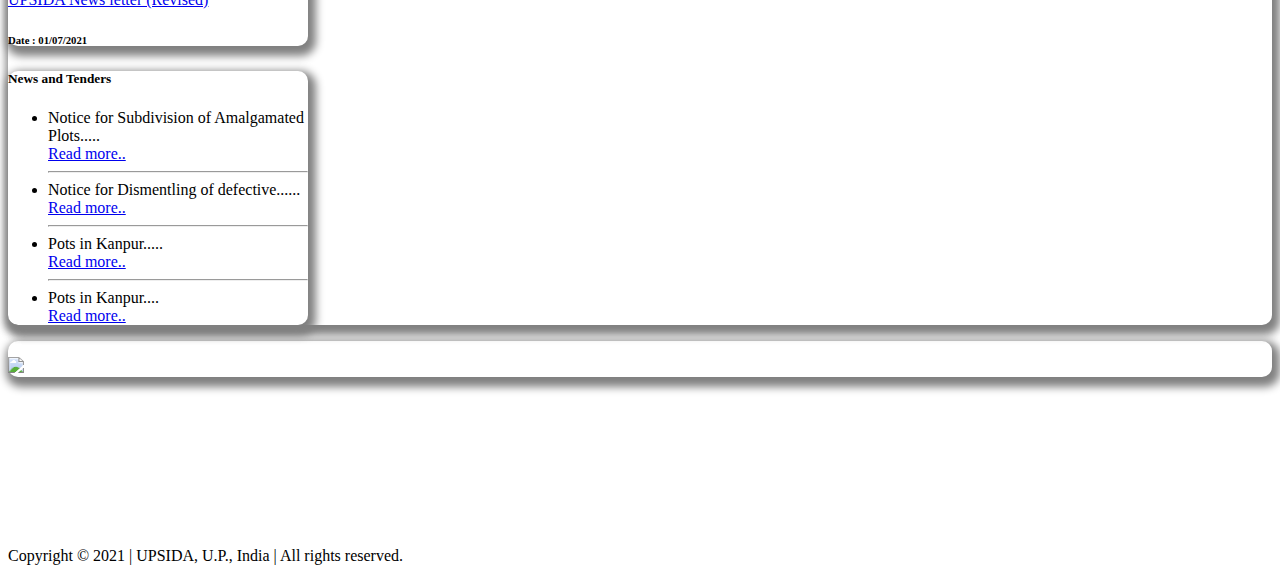
==== commit cecbcb7e: "pull changes" ====
--- a/index.html
+++ b/index.html
@@ -344,9 +344,6 @@
             </div>
 
 
-
-
-
             <section style="margin-top: 20px;box-shadow: 3px 5px 8px 5px grey; border-radius: 10px;" class="container">
                 <button class="btn btn-dark"><a href="https://niveshmitra.up.nic.in/" target="blank">Apply here for
                         Online Services</a></button>
@@ -413,7 +410,91 @@
             </section>
 
             <!--News panel and videos and ads start-->
-            
+            <section style="margin-top: 20px;box-shadow: 3px 5px 8px 5px grey; border-radius: 10px;">
+                <div class="row">
+                    <div class="container mb-4 ">
+                        <div style="width: 300px;box-shadow: 3px 5px 8px 5px grey; border-radius: 10px;"
+                            class="card text-center">
+                            <div class="card-body">
+                                <h5 class="card-title barstyle text-center">UPSIDA News letter</h5>
+                                <a href="https://www.onlineupsidc.com/pdf/UPSIDA%20Newsletter%20Edition1%20July%202020%20V(1.0).pdf"
+                                    class="card-link">News Letter (Edition-1)</a>
+                                <h6 class="card-subtitle mb-2 text-muted">Date : 01/07/2021</h6>
+                                <a href="https://www.onlineupsidc.com/pdf/UPSIDA%20Newsletter%20Edition1%20July%202020%20V(1.0).pdf"
+                                    class="card-link">News Letter (Edition-2)</a>
+                                <h6 class="card-subtitle mb-2 text-muted">Date : 01/07/2021</h6>
+                                <a href="https://www.onlineupsidc.com/pdf/UPSIDA%20Newsletter%20Edition1%20July%202020%20V(1.0).pdf"
+                                    class="card-link">UPSIDA News letter (Revised)</a>
+                                <h6 class="card-subtitle mb-2 text-muted">Date : 01/07/2021</h6>
+                            </div>
+                        </div>
+                    </div>
+                    
+                </div>
+                <div class="row">
+                    <div class="container mb-4 col">
+                        <div style="width: 300px;box-shadow: 3px 5px 8px 5px grey; border-radius: 10px;"
+                            class="card text-center" style="width: 18rem;">
+                            <div class="card-body border-news" id="newsticker">
+                                <h5 class="card-title barstyle text-center">News and Tenders</h5>
+                                <div class="tickerv-wrap">
+                                    <ul>
+                                        <!-- <li><a href="pdf/mjunctionmerge.pdf" target="_blank">Opportunity to get Industrial
+                                                Pots in Kanpur, Fatehpur, TDS City, Unnao, Mathura, Mau, Amethi,
+                                                Muzaffarnagar, Saharanpur, Barabanki, Hardoi, Etah, Baghpat, Applications
+                                                invited for E-auction.
+                                                <img src="images/new_red.gif" width="33" height="16"><span class="dtype">
+                                                    <p>Read more..</p>
+                                                </span></a><i class="fa fa-file-pdf-o"></i>
+                                        </li>
+                                        <hr> -->
+                                        <li data-toggle="tooltip" data-placement="bottom"
+                                            title="Notice for Subdivision of Amalgamated Plots, plot number A1, A3 and amalgamated a3/1, Sector 22, Meerut Road, Ghaziabad..">
+                                            Notice for Subdivision of Amalgamated Plots.....
+                                            <br>
+                                            <a href="pdf/mjunctionmerge.pdf">Read more..</a>
+                                        </li>
+                                        <hr>
+    
+                                        <li data-toggle="tooltip" data-placement="bottom"
+                                            title="Notice for Dismentling of defective damage and old wiring & re-electrification of Regional Office Building, Kasna District, GB Nagar.">
+                                            Notice for Dismentling of defective......
+                                            <br>
+                                            <a href="https://www.onlineupsidc.com/pdf/18.1.21.pdf">Read more..</a>
+                                        </li>
+                                        <hr>
+                                        <li data-toggle="tooltip" data-placement="bottom" title="Pots in Kanpur, Fatehpur, TDS City, Unnao, Mathura, Mau, Amethi,
+                                        Muzaffarnagar, Saharanpur, Barabanki, Hardoi, Etah, Baghpat, Applications
+                                        invited for E-auction.">
+                                            Pots in Kanpur.....
+                                            <br>
+                                            <a href="pdf/mjunctionmerge.pdf">Read more..</a>
+                                        </li>
+                                        <hr>
+                                        <li data-toggle="tooltip" data-placement="bottom" title="Pots in Kanpur, Fatehpur, TDS City, Unnao, Mathura, Mau, Amethi,
+                                        Muzaffarnagar, Saharanpur, Barabanki, Hardoi, Etah, Baghpat, Applications
+                                        invited for E-auction.">
+                                            Pots in Kanpur....
+                                            <br>
+                                            <a href="pdf/mjunctionmerge.pdf">Read more..</a>
+                                        </li>
+                                    </ul>
+                                </div>
+    
+                            </div>
+                        </div>
+                    </div>
+                </div>
+                
+
+                <div>
+
+                </div>
+                <div>
+
+                </div>
+            </section>
+
             <div style="margin-top: auto; " class="container custom_text_color">
                 <div class="col-md-12">
                     <div class="row">
@@ -507,55 +588,15 @@
                         </div>
                         <div class="col-md-8"
                             style="margin-top: 15px; box-shadow: 3px 5px 8px 5px grey; border-radius: 10px; ">
-                            <div id="carouselExampleCaptions" class="carousel slide" data-bs-ride="carousel">
-                                <div class="carousel-indicators">
-                                    <button type="button" data-bs-target="#carouselExampleCaptions" data-bs-slide-to="0"
-                                        class="active" aria-current="true" aria-label="Slide 1"></button>
-                                    <button type="button" data-bs-target="#carouselExampleCaptions" data-bs-slide-to="1"
-                                        aria-label="Slide 2"></button>
-                                    <button type="button" data-bs-target="#carouselExampleCaptions" data-bs-slide-to="2"
-                                        aria-label="Slide 3"></button>
-                                </div>
-                                <div class="carousel-inner">
-                                    <div class="carousel-item active">
-                                        <img src="/upsida/images/transganga.jpg" class="d-block w-100" alt="...">
-                                        <div class="carousel-caption d-none d-md-block">
-                                            <h5>First slide label</h5>
-                                            <p>Some representative placeholder content for the first slide.</p>
-                                        </div>
-                                    </div>
-                                    <div class="carousel-item">
-                                        <img src="/upsida/images/saraswati.jpg" class="d-block w-100" alt="...">
-                                        <div class="carousel-caption d-none d-md-block">
-                                            <h5>Second slide label</h5>
-                                            <p>Some representative placeholder content for the second slide.</p>
-                                        </div>
-                                    </div>
-                                    <div class="carousel-item">
-                                        <img src="/upsida/images/perfume.jpg" class="d-block w-100" alt="...">
-                                        <div class="carousel-caption d-none d-md-block">
-                                            <h5>Third slide label</h5>
-                                            <p>Some representative placeholder content for the third slide.</p>
-                                        </div>
-                                    </div>
-                                </div>
-                                <button class="carousel-control-prev" type="button"
-                                    data-bs-target="#carouselExampleCaptions" data-bs-slide="prev">
-                                    <span class="carousel-control-prev-icon" aria-hidden="true"></span>
-                                    <span class="visually-hidden">Previous</span>
-                                </button>
-                                <button class="carousel-control-next" type="button"
-                                    data-bs-target="#carouselExampleCaptions" data-bs-slide="next">
-                                    <span class="carousel-control-next-icon" aria-hidden="true"></span>
-                                    <span class="visually-hidden">Next</span>
-                                </button>
-                            </div>
+                            <img style="margin-top: 1rem;" class="img-responsive" src="/upsida/images/BannerNew2.png"
+                                style="height:321px;width:720px;">
                         </div>
                         
                     </div>
                 </div>
             </div>
             <!--News panel and videos and ads end-->
+            
         </div>
     </div>
         <!--pagewise Variable part ends-->
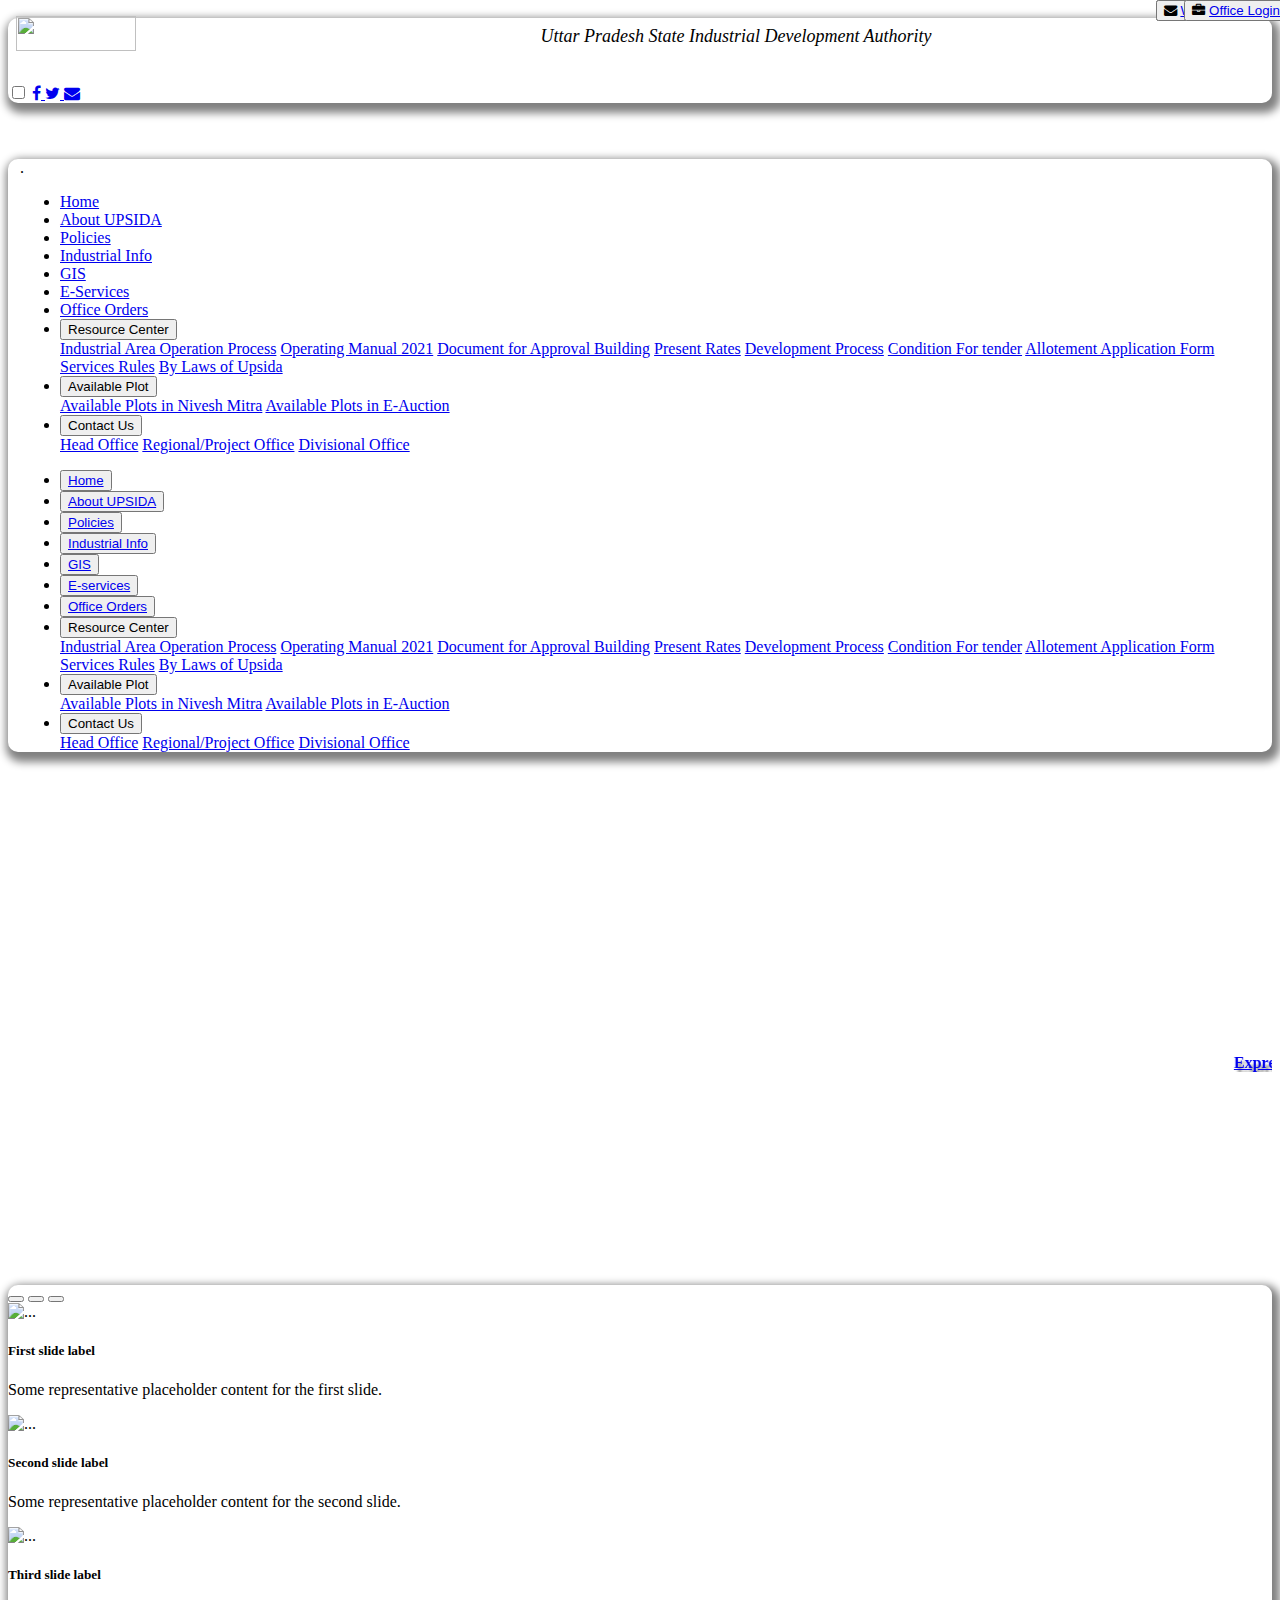
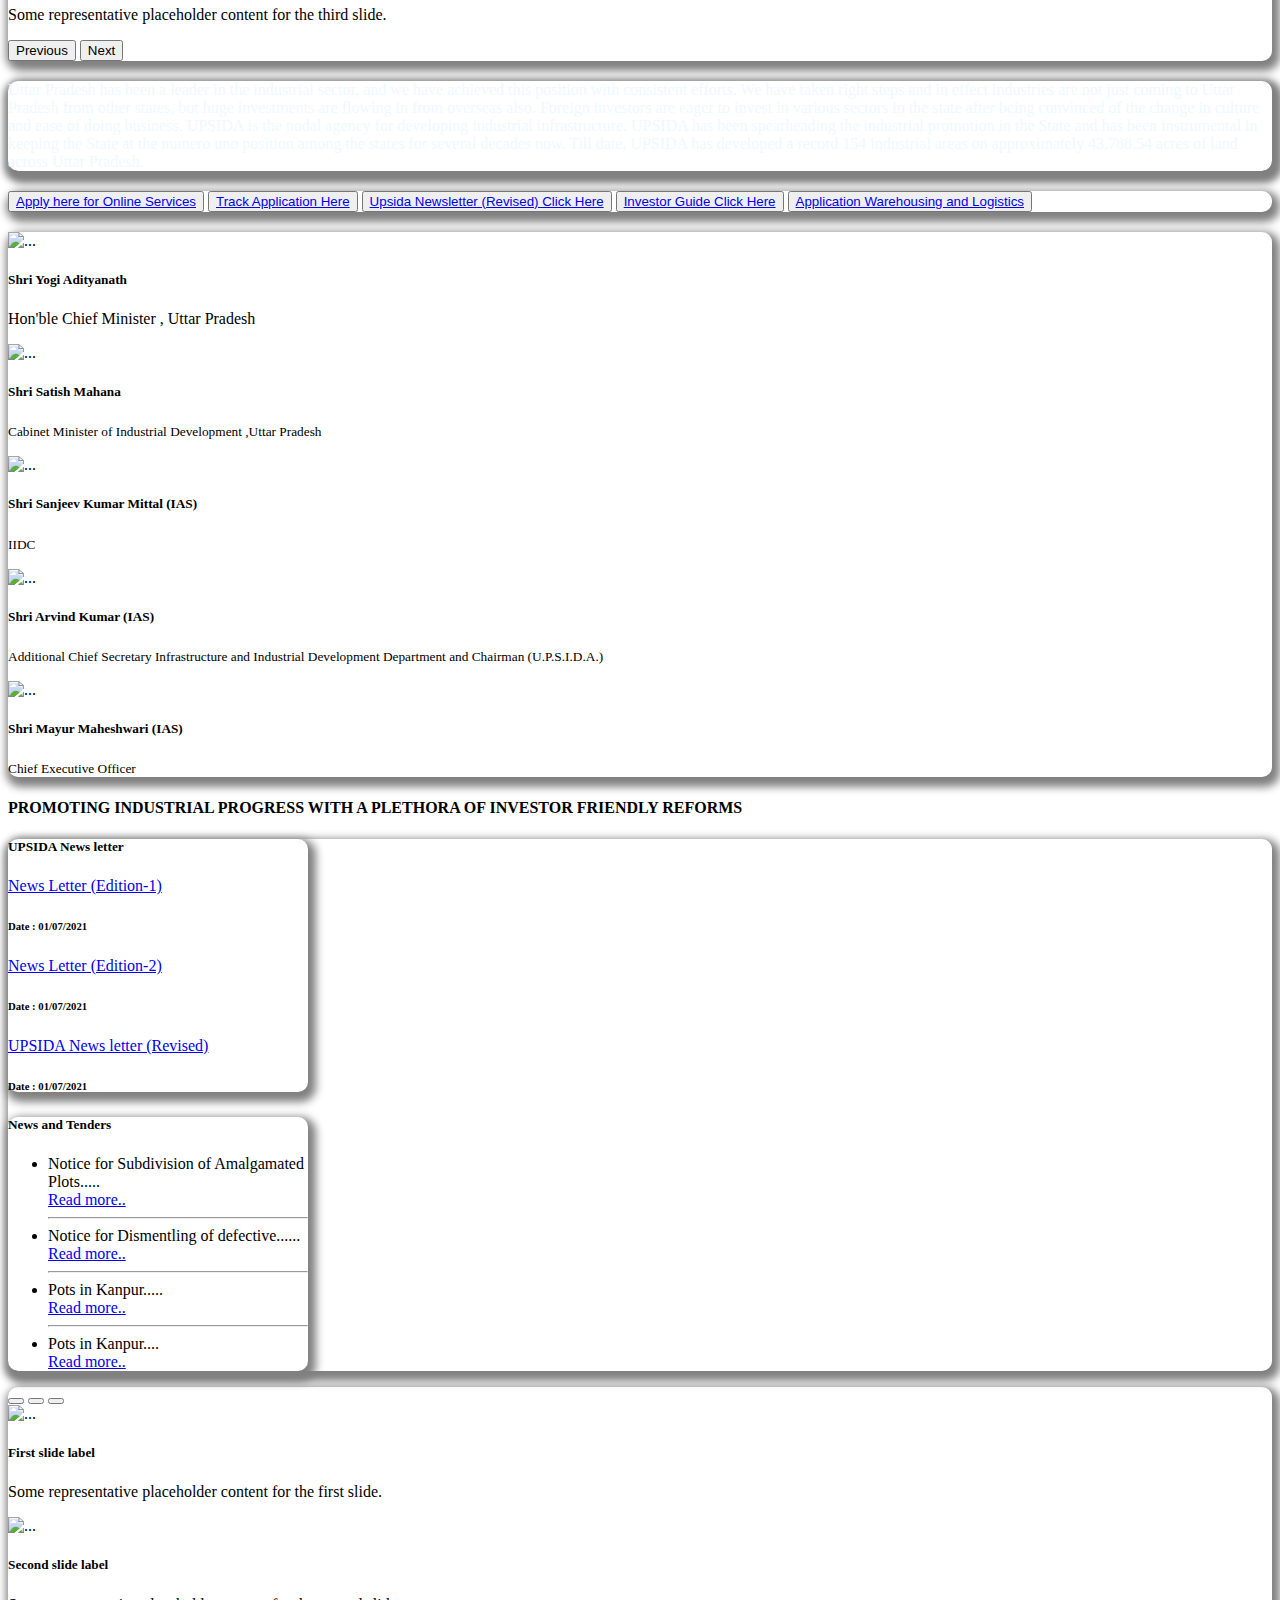
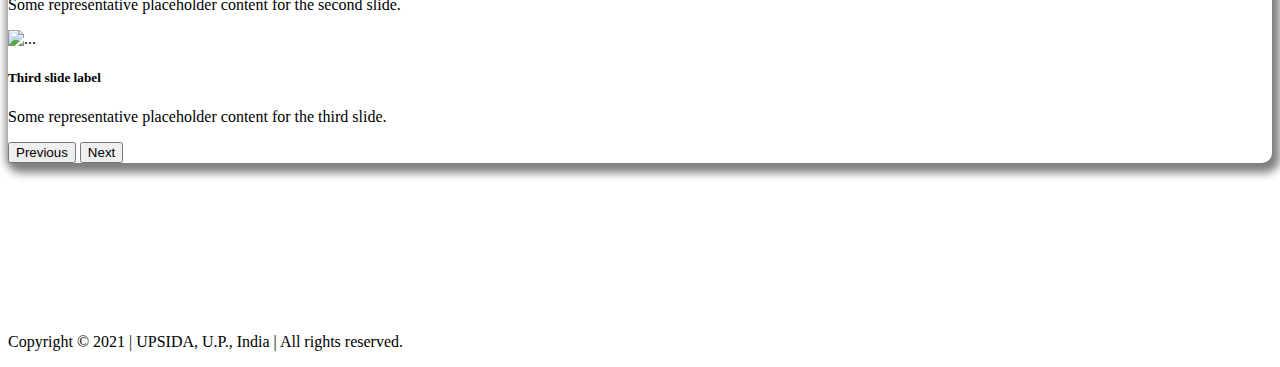
==== commit 80ccedaa: "pulling changes" ====
--- a/index.html
+++ b/index.html
@@ -410,91 +410,7 @@
             </section>
 
             <!--News panel and videos and ads start-->
-            <section style="margin-top: 20px;box-shadow: 3px 5px 8px 5px grey; border-radius: 10px;">
-                <div class="row">
-                    <div class="container mb-4 ">
-                        <div style="width: 300px;box-shadow: 3px 5px 8px 5px grey; border-radius: 10px;"
-                            class="card text-center">
-                            <div class="card-body">
-                                <h5 class="card-title barstyle text-center">UPSIDA News letter</h5>
-                                <a href="https://www.onlineupsidc.com/pdf/UPSIDA%20Newsletter%20Edition1%20July%202020%20V(1.0).pdf"
-                                    class="card-link">News Letter (Edition-1)</a>
-                                <h6 class="card-subtitle mb-2 text-muted">Date : 01/07/2021</h6>
-                                <a href="https://www.onlineupsidc.com/pdf/UPSIDA%20Newsletter%20Edition1%20July%202020%20V(1.0).pdf"
-                                    class="card-link">News Letter (Edition-2)</a>
-                                <h6 class="card-subtitle mb-2 text-muted">Date : 01/07/2021</h6>
-                                <a href="https://www.onlineupsidc.com/pdf/UPSIDA%20Newsletter%20Edition1%20July%202020%20V(1.0).pdf"
-                                    class="card-link">UPSIDA News letter (Revised)</a>
-                                <h6 class="card-subtitle mb-2 text-muted">Date : 01/07/2021</h6>
-                            </div>
-                        </div>
-                    </div>
-                    
-                </div>
-                <div class="row">
-                    <div class="container mb-4 col">
-                        <div style="width: 300px;box-shadow: 3px 5px 8px 5px grey; border-radius: 10px;"
-                            class="card text-center" style="width: 18rem;">
-                            <div class="card-body border-news" id="newsticker">
-                                <h5 class="card-title barstyle text-center">News and Tenders</h5>
-                                <div class="tickerv-wrap">
-                                    <ul>
-                                        <!-- <li><a href="pdf/mjunctionmerge.pdf" target="_blank">Opportunity to get Industrial
-                                                Pots in Kanpur, Fatehpur, TDS City, Unnao, Mathura, Mau, Amethi,
-                                                Muzaffarnagar, Saharanpur, Barabanki, Hardoi, Etah, Baghpat, Applications
-                                                invited for E-auction.
-                                                <img src="images/new_red.gif" width="33" height="16"><span class="dtype">
-                                                    <p>Read more..</p>
-                                                </span></a><i class="fa fa-file-pdf-o"></i>
-                                        </li>
-                                        <hr> -->
-                                        <li data-toggle="tooltip" data-placement="bottom"
-                                            title="Notice for Subdivision of Amalgamated Plots, plot number A1, A3 and amalgamated a3/1, Sector 22, Meerut Road, Ghaziabad..">
-                                            Notice for Subdivision of Amalgamated Plots.....
-                                            <br>
-                                            <a href="pdf/mjunctionmerge.pdf">Read more..</a>
-                                        </li>
-                                        <hr>
-    
-                                        <li data-toggle="tooltip" data-placement="bottom"
-                                            title="Notice for Dismentling of defective damage and old wiring & re-electrification of Regional Office Building, Kasna District, GB Nagar.">
-                                            Notice for Dismentling of defective......
-                                            <br>
-                                            <a href="https://www.onlineupsidc.com/pdf/18.1.21.pdf">Read more..</a>
-                                        </li>
-                                        <hr>
-                                        <li data-toggle="tooltip" data-placement="bottom" title="Pots in Kanpur, Fatehpur, TDS City, Unnao, Mathura, Mau, Amethi,
-                                        Muzaffarnagar, Saharanpur, Barabanki, Hardoi, Etah, Baghpat, Applications
-                                        invited for E-auction.">
-                                            Pots in Kanpur.....
-                                            <br>
-                                            <a href="pdf/mjunctionmerge.pdf">Read more..</a>
-                                        </li>
-                                        <hr>
-                                        <li data-toggle="tooltip" data-placement="bottom" title="Pots in Kanpur, Fatehpur, TDS City, Unnao, Mathura, Mau, Amethi,
-                                        Muzaffarnagar, Saharanpur, Barabanki, Hardoi, Etah, Baghpat, Applications
-                                        invited for E-auction.">
-                                            Pots in Kanpur....
-                                            <br>
-                                            <a href="pdf/mjunctionmerge.pdf">Read more..</a>
-                                        </li>
-                                    </ul>
-                                </div>
-    
-                            </div>
-                        </div>
-                    </div>
-                </div>
-                
-
-                <div>
-
-                </div>
-                <div>
-
-                </div>
-            </section>
-
+            
             <div style="margin-top: auto; " class="container custom_text_color">
                 <div class="col-md-12">
                     <div class="row">
@@ -588,15 +504,56 @@
                         </div>
                         <div class="col-md-8"
                             style="margin-top: 15px; box-shadow: 3px 5px 8px 5px grey; border-radius: 10px; ">
-                            <img style="margin-top: 1rem;" class="img-responsive" src="/upsida/images/BannerNew2.png"
-                                style="height:321px;width:720px;">
+                            <div id="carouselExampleCaptions" class="carousel slide" data-bs-ride="carousel">
+                                <div class="carousel-indicators">
+                                    <button type="button" data-bs-target="#carouselExampleCaptions" data-bs-slide-to="0"
+                                        class="active" aria-current="true" aria-label="Slide 1"></button>
+                                    <button type="button" data-bs-target="#carouselExampleCaptions" data-bs-slide-to="1"
+                                        aria-label="Slide 2"></button>
+                                    <button type="button" data-bs-target="#carouselExampleCaptions" data-bs-slide-to="2"
+                                        aria-label="Slide 3"></button>
+                                </div>
+                                <div class="carousel-inner">
+                                    <div class="carousel-item active">
+                                        <img src="/upsida/images/transganga.jpg" class="d-block w-100" alt="...">
+                                        <div class="carousel-caption d-none d-md-block">
+                                            <h5>First slide label</h5>
+                                            <p>Some representative placeholder content for the first slide.</p>
+                                        </div>
+                                    </div>
+                                    <div class="carousel-item">
+                                        <img src="/upsida/images/saraswati.jpg" class="d-block w-100" alt="...">
+                                        <div class="carousel-caption d-none d-md-block">
+                                            <h5>Second slide label</h5>
+                                            <p>Some representative placeholder content for the second slide.</p>
+                                        </div>
+                                    </div>
+                                    <div class="carousel-item">
+                                        <img src="/upsida/images/perfume.jpg" class="d-block w-100" alt="...">
+                                        <div class="carousel-caption d-none d-md-block">
+                                            <h5>Third slide label</h5>
+                                            <p>Some representative placeholder content for the third slide.</p>
+                                        </div>
+                                    </div>
+                                </div>
+                                <button class="carousel-control-prev" type="button"
+                                    data-bs-target="#carouselExampleCaptions" data-bs-slide="prev">
+                                    <span class="carousel-control-prev-icon" aria-hidden="true"></span>
+                                    <span class="visually-hidden">Previous</span>
+                                </button>
+                                <button class="carousel-control-next" type="button"
+                                    data-bs-target="#carouselExampleCaptions" data-bs-slide="next">
+                                    <span class="carousel-control-next-icon" aria-hidden="true"></span>
+                                    <span class="visually-hidden">Next</span>
+                                </button>
+                            </div>
                         </div>
                         
                     </div>
                 </div>
             </div>
             <!--News panel and videos and ads end-->
-            
+
         </div>
     </div>
         <!--pagewise Variable part ends-->
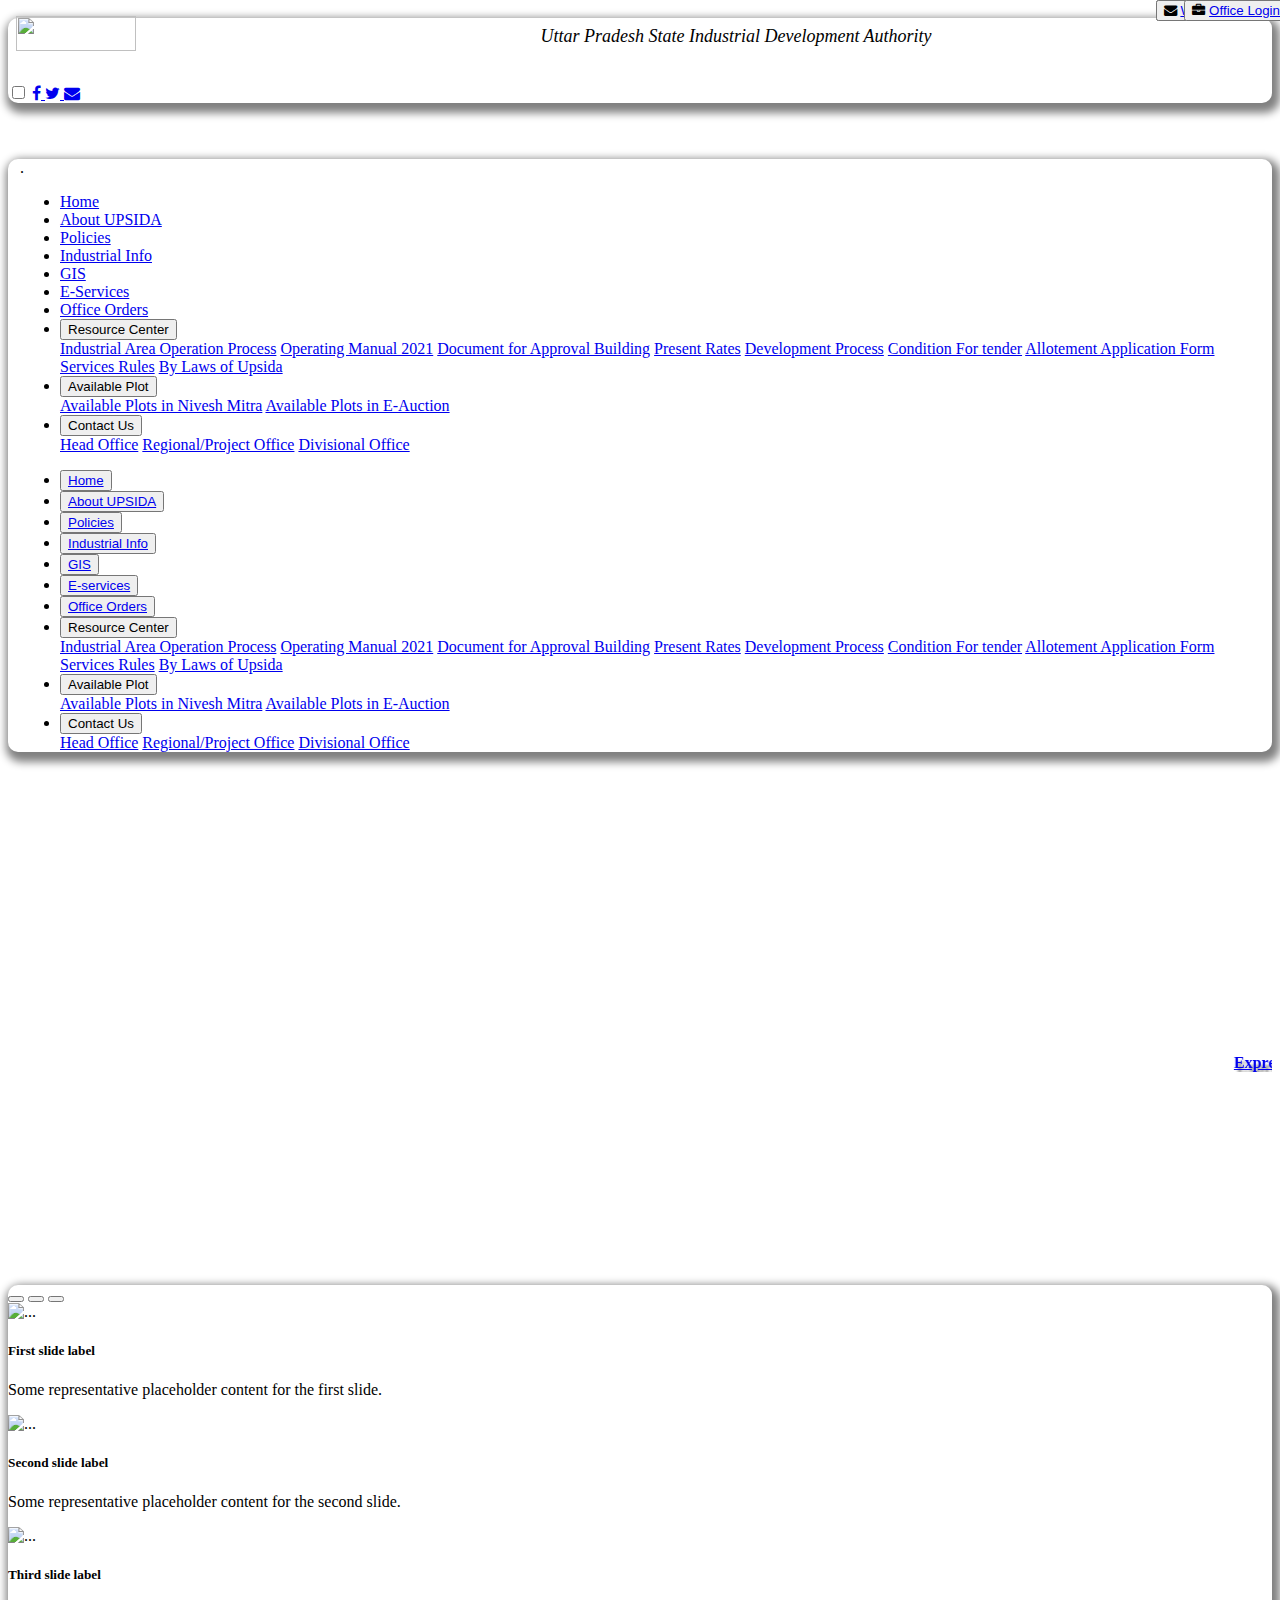
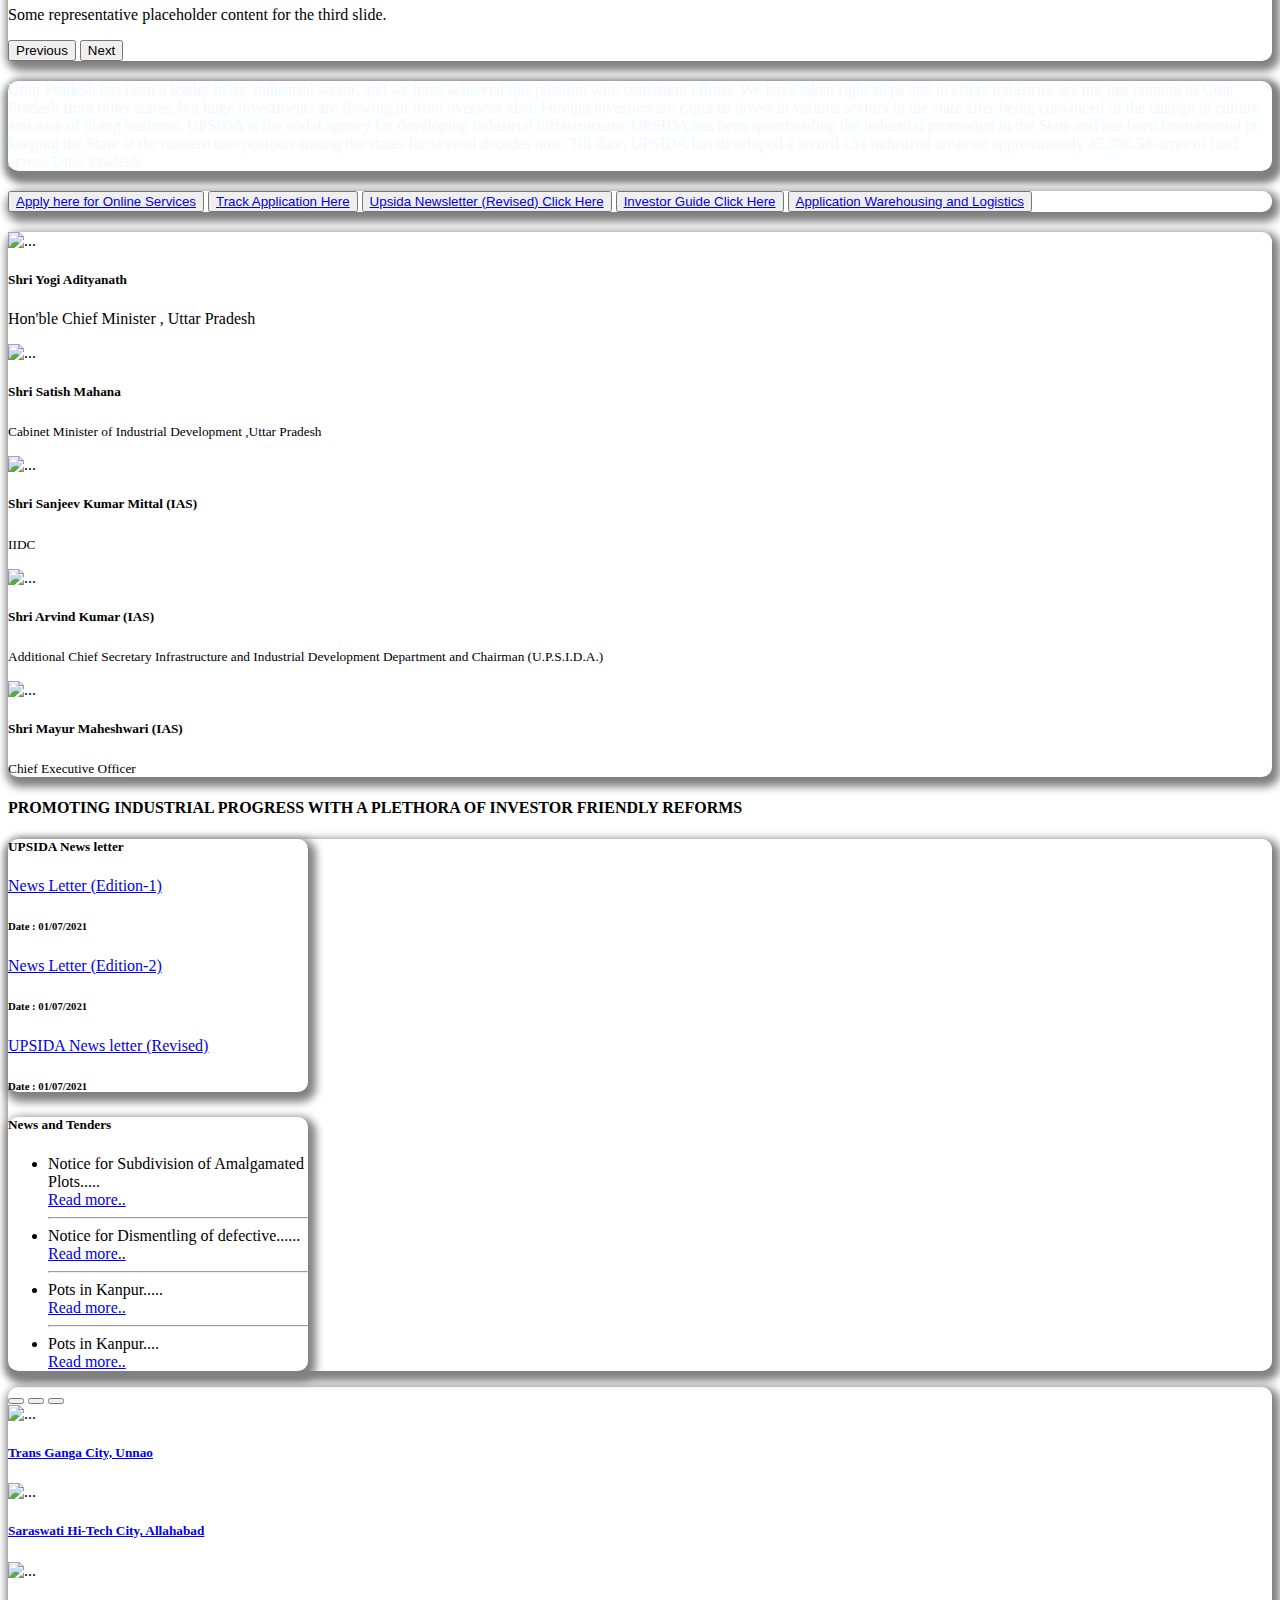
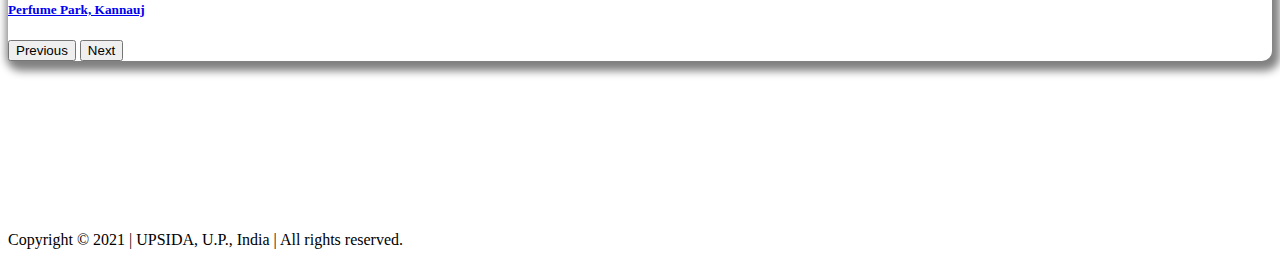
==== commit 8486cb59: "Merge branch 'main' of https://github.com/KKunaal/upsida" ====
--- a/index.html
+++ b/index.html
@@ -516,23 +516,22 @@
                                 <div class="carousel-inner">
                                     <div class="carousel-item active">
                                         <img src="/upsida/images/transganga.jpg" class="d-block w-100" alt="...">
-                                        <div class="carousel-caption d-none d-md-block">
-                                            <h5>First slide label</h5>
-                                            <p>Some representative placeholder content for the first slide.</p>
+                                        <div class="carousel-caption d-none d-md-block  custom_text_color">
+                                            <h5><a href="https://www.onlineupsidc.com/trans1.aspx">Trans Ganga City, Unnao</a></h5>
                                         </div>
                                     </div>
                                     <div class="carousel-item">
                                         <img src="/upsida/images/saraswati.jpg" class="d-block w-100" alt="...">
-                                        <div class="carousel-caption d-none d-md-block">
-                                            <h5>Second slide label</h5>
-                                            <p>Some representative placeholder content for the second slide.</p>
+                                        <div class="carousel-caption d-none d-md-block custom_text_color">
+                                            <h5><a href="https://www.onlineupsidc.com/trans2.aspx">Saraswati Hi-Tech City, Allahabad</a></h5>
+                                     
                                         </div>
                                     </div>
                                     <div class="carousel-item">
                                         <img src="/upsida/images/perfume.jpg" class="d-block w-100" alt="...">
-                                        <div class="carousel-caption d-none d-md-block">
-                                            <h5>Third slide label</h5>
-                                            <p>Some representative placeholder content for the third slide.</p>
+                                        <div class="carousel-caption d-none d-md-block custom_text_color">
+                                            <h5><a href="https://www.onlineupsidc.com/trans6.aspx">Perfume Park, Kannauj</a></h5>
+                                            
                                         </div>
                                     </div>
                                 </div>
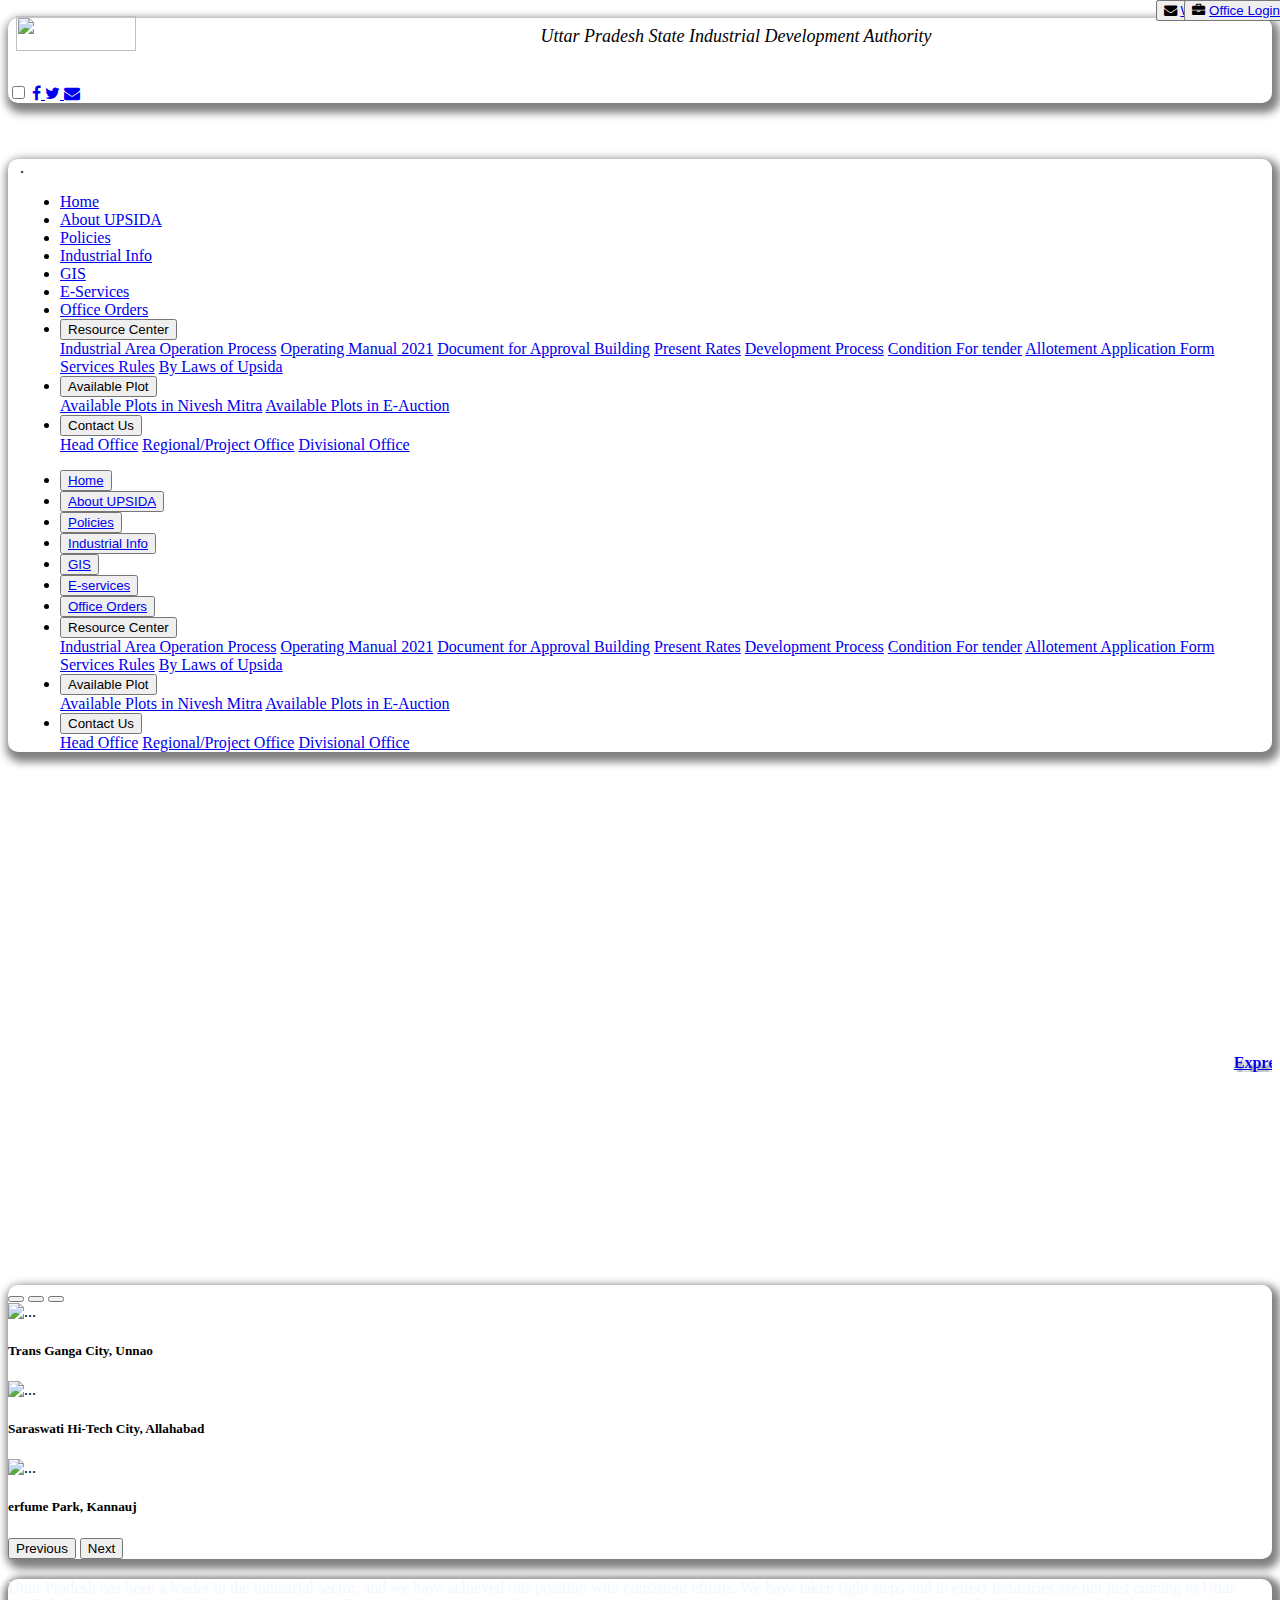
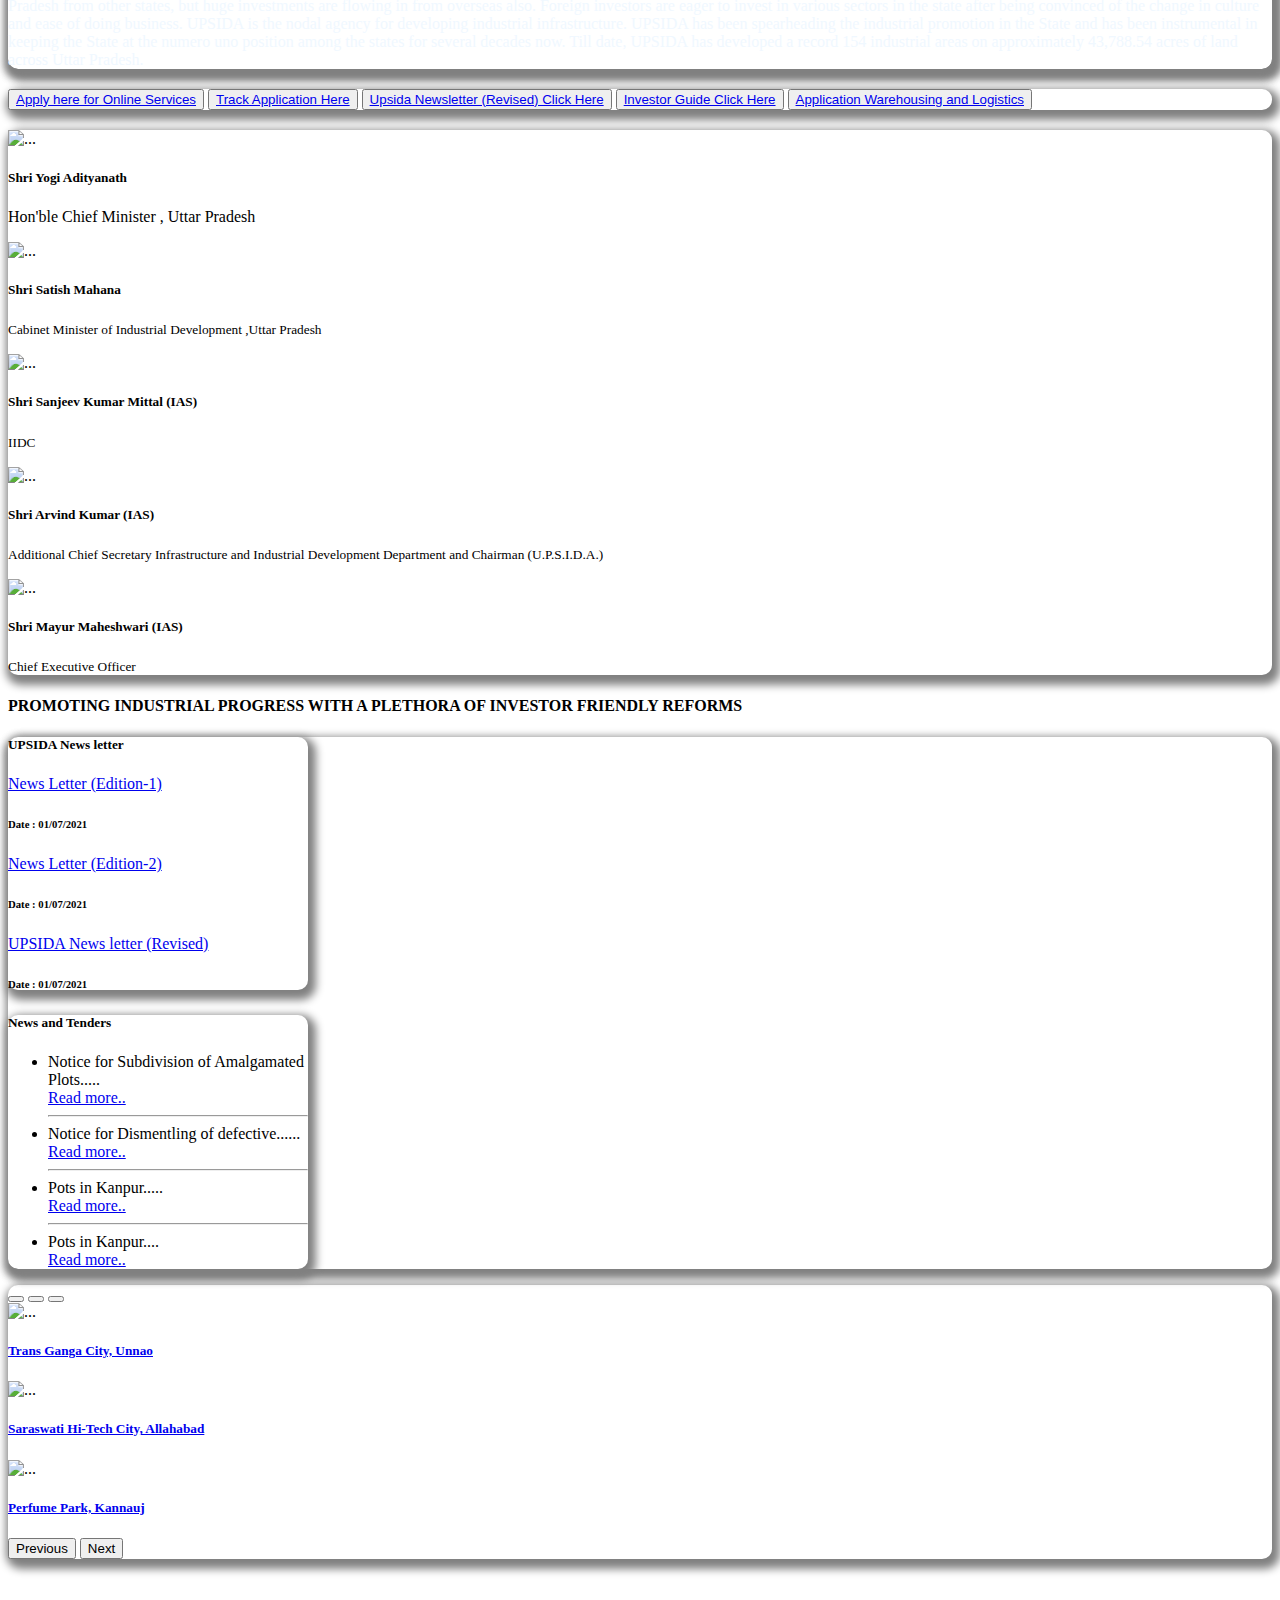
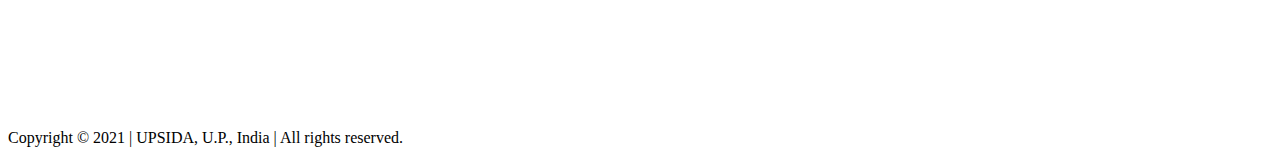
==== commit 86f9b2ea: "updated" ====
--- a/index.html
+++ b/index.html
@@ -276,23 +276,23 @@
                                 <div class="carousel-inner">
                                     <div class="carousel-item active">
                                         <img src="/upsida/images/transganga.jpg" class="d-block w-100" alt="...">
-                                        <div class="carousel-caption d-none d-md-block">
-                                            <h5>First slide label</h5>
-                                            <p>Some representative placeholder content for the first slide.</p>
+                                        <div class="carousel-caption d-none d-md-block custom_text_color">
+                                            <h5>Trans Ganga City, Unnao</h5>
+                                            
                                         </div>
                                     </div>
                                     <div class="carousel-item">
                                         <img src="/upsida/images/saraswati.jpg" class="d-block w-100" alt="...">
-                                        <div class="carousel-caption d-none d-md-block">
-                                            <h5>Second slide label</h5>
-                                            <p>Some representative placeholder content for the second slide.</p>
+                                        <div class="carousel-caption d-none d-md-block custom_text_color">
+                                            <h5>Saraswati Hi-Tech City, Allahabad</h5>
+                                            
                                         </div>
                                     </div>
                                     <div class="carousel-item">
                                         <img src="/upsida/images/perfume.jpg" class="d-block w-100" alt="...">
-                                        <div class="carousel-caption d-none d-md-block">
-                                            <h5>Third slide label</h5>
-                                            <p>Some representative placeholder content for the third slide.</p>
+                                        <div class="carousel-caption d-none d-md-block custom_text_color">
+                                            <h5>erfume Park, Kannauj</h5>
+                                            
                                         </div>
                                     </div>
                                 </div>
@@ -342,6 +342,9 @@
                     </div>
                 </div>
             </div>
+
+
+
 
 
             <section style="margin-top: 20px;box-shadow: 3px 5px 8px 5px grey; border-radius: 10px;" class="container">
@@ -552,7 +555,6 @@
                 </div>
             </div>
             <!--News panel and videos and ads end-->
-
         </div>
     </div>
         <!--pagewise Variable part ends-->
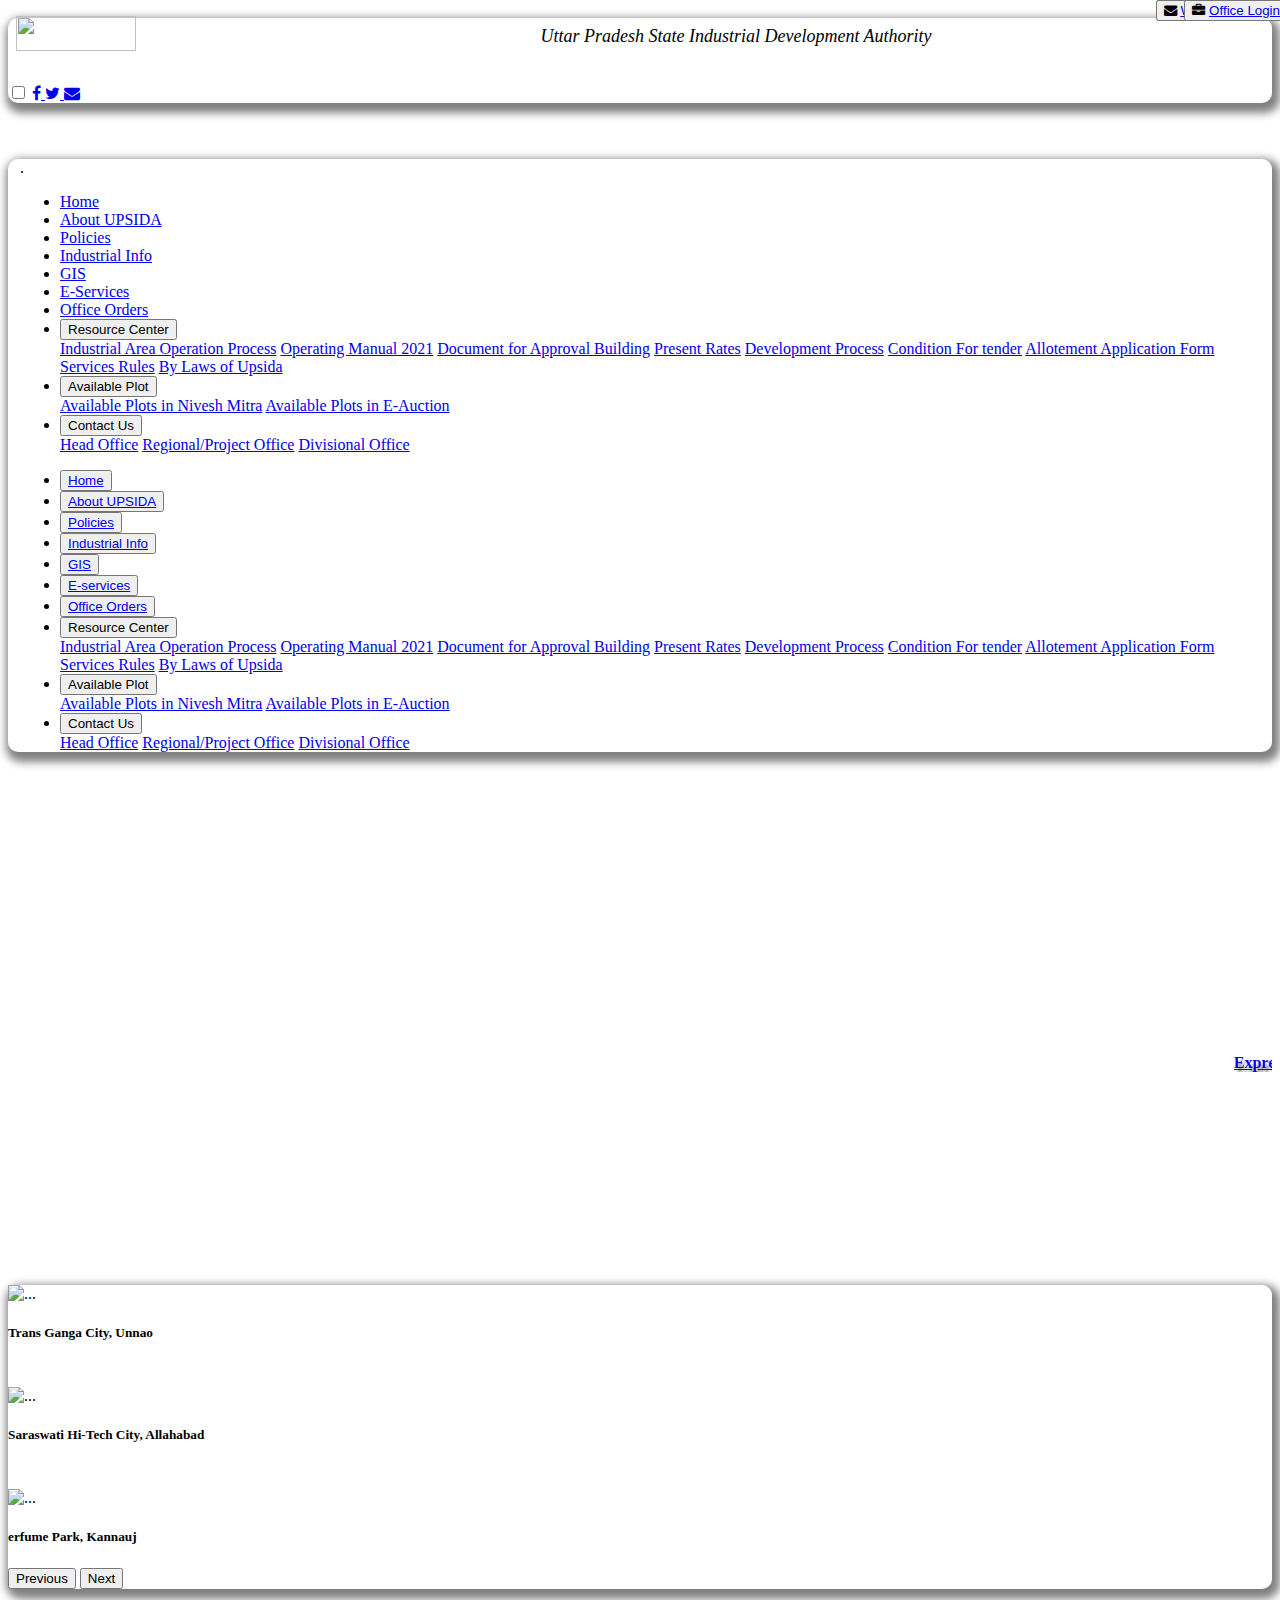
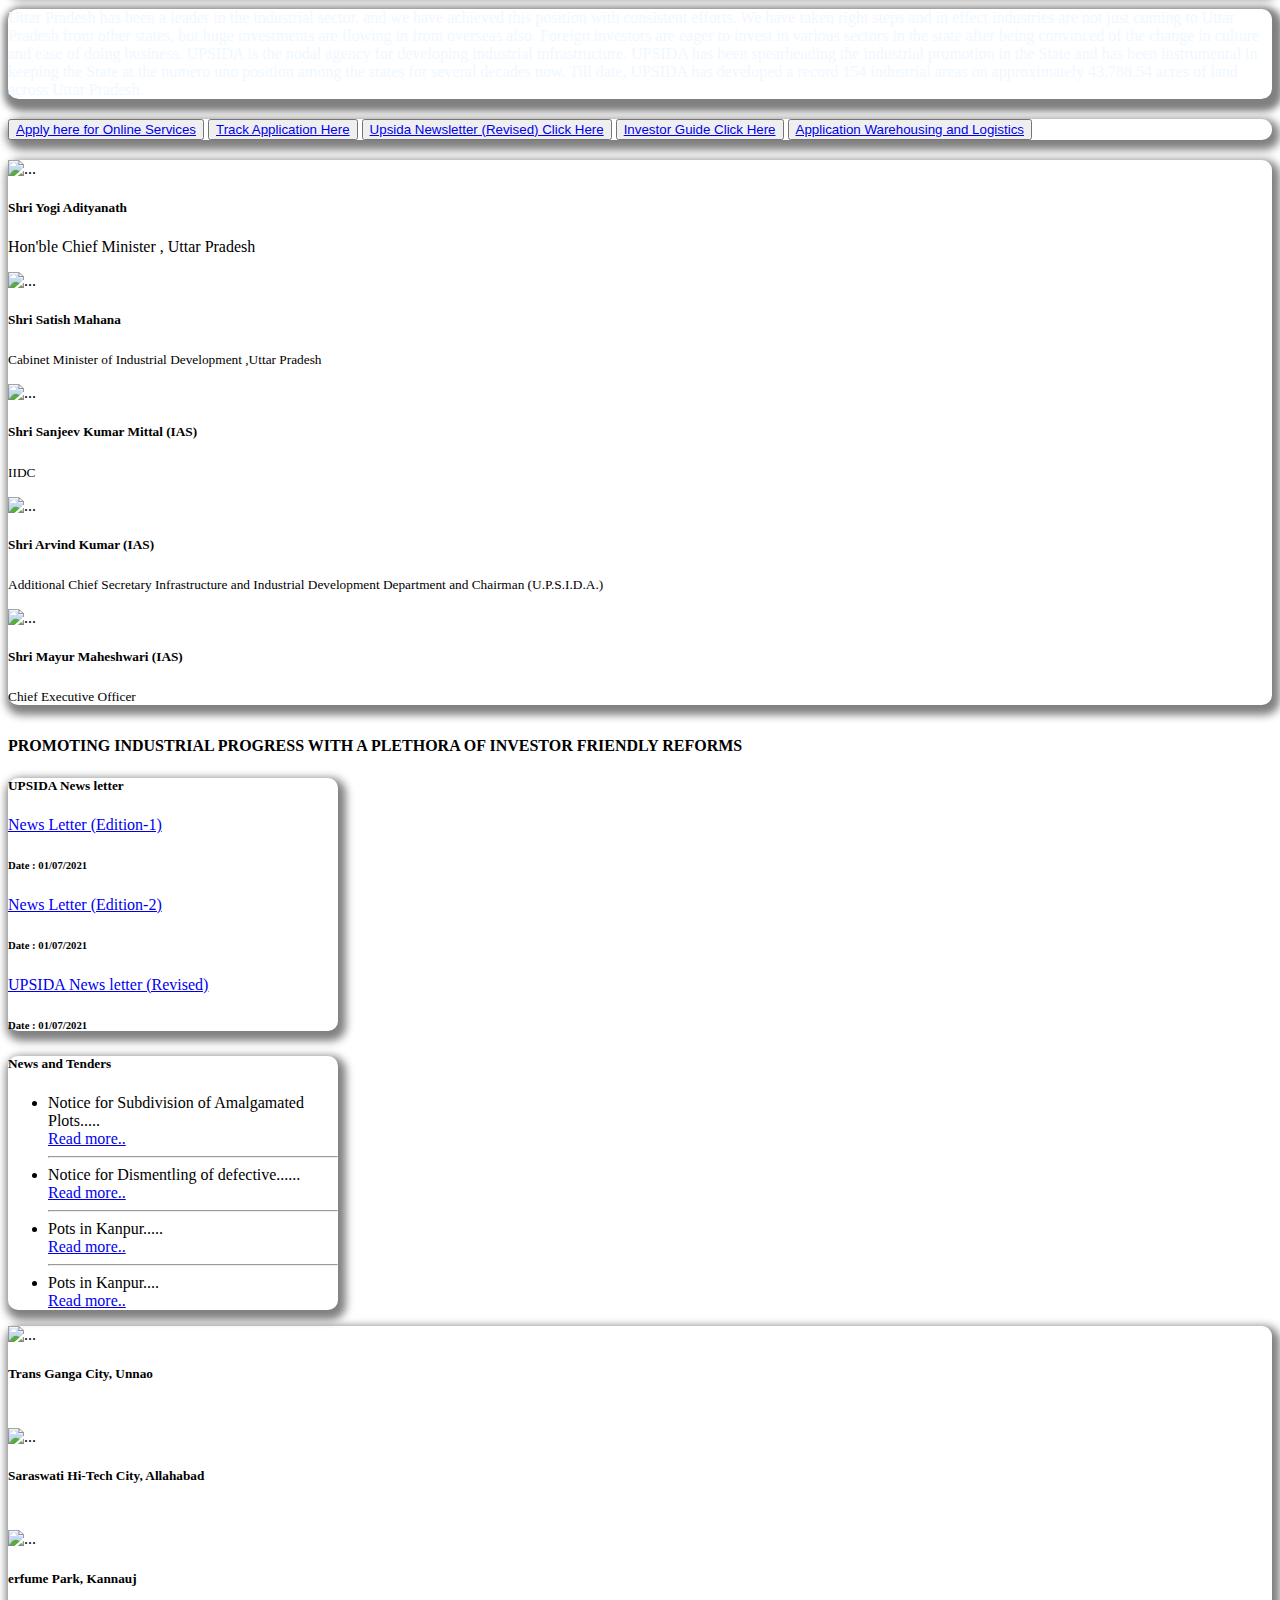
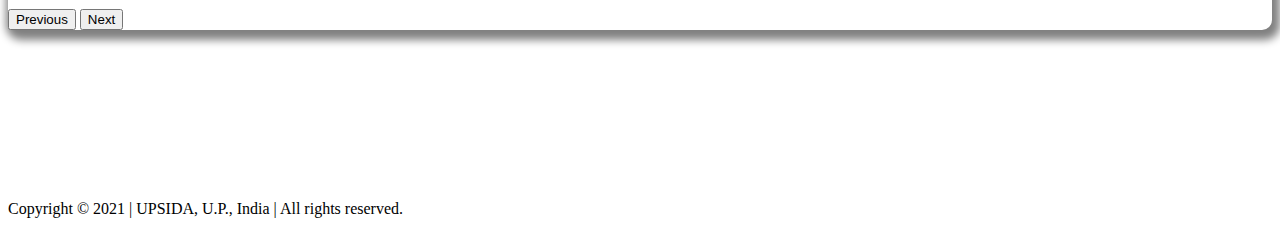
==== commit bc3f988b: "Final bug fixes" ====
--- a/index.html
+++ b/index.html
@@ -5,6 +5,14 @@
     <meta charset="UTF-8">
     <meta http-equiv="X-UA-Compatible" content="IE=edge">
     <meta name="viewport" content="width=device-width, initial-scale=1.0">
+
+
+    <script>
+        $('.carousel').carousel({
+            interval: 200
+    })
+    </script>
+
 
     <link href="/upsida//css/bootstrap.css" rel="stylesheet">
     <link rel="stylesheet" href="/upsida/css/style.css">
@@ -237,8 +245,8 @@
 
 
         <!--This is where Variable part for each page starts-->
+        
         <div style="margin-top: 15%;" class="container custom_text_color">
-
             <section data-toggle="tooltip" data-placement="bottom" title="Click to Know more">
                 <marquee style="text-shadow: 3px 5px 3px grey;margin-top: 7rem; margin-bottom: 1rem;" scrollamount="5"
                     onMouseOver="this.stop()" onMouseOut="this.start()" style="width:90%;" class="d-none d-lg-block">
@@ -259,62 +267,60 @@
                             src="/upsida/images/new_red.gif" alt=""></a>
                 </div>
             </section>
-                
+         
                 <div class="col-md-12">
                     <div class="row">
-                        <div class="col-md-6"
-                            style="margin-top: 15px; box-shadow: 3px 5px 8px 5px grey; border-radius: 10px; ">
+                        <div class="col-md-6" style="margin-top: 15px; box-shadow: 3px 5px 8px 5px grey; border-radius: 10px; ">
                             <div id="carouselExampleCaptions" class="carousel slide" data-bs-ride="carousel">
-                                <div class="carousel-indicators">
-                                    <button type="button" data-bs-target="#carouselExampleCaptions" data-bs-slide-to="0"
-                                        class="active" aria-current="true" aria-label="Slide 1"></button>
-                                    <button type="button" data-bs-target="#carouselExampleCaptions" data-bs-slide-to="1"
-                                        aria-label="Slide 2"></button>
-                                    <button type="button" data-bs-target="#carouselExampleCaptions" data-bs-slide-to="2"
-                                        aria-label="Slide 3"></button>
-                                </div>
                                 <div class="carousel-inner">
-                                    <div class="carousel-item active">
-                                        <img src="/upsida/images/transganga.jpg" class="d-block w-100" alt="...">
+                                    <div class="carousel-item active justify-content-center">
+                                        <div class="d-flex justify-content-center">
+                                            <img src="/upsida/images/transganga.jpg" class="d-block w-100" alt="...">
+                                        </div>
+                                        
                                         <div class="carousel-caption d-none d-md-block custom_text_color">
                                             <h5>Trans Ganga City, Unnao</h5>
-                                            
                                         </div>
                                     </div>
                                     <div class="carousel-item">
-                                        <img src="/upsida/images/saraswati.jpg" class="d-block w-100" alt="...">
+                                        <div style="padding-top: 1.5rem;" class="d-flex justify-content-center">
+                                            <img src="/upsida/images/saraswati.jpg" class="d-block w-100" alt="...">
+                                        </div>
+                                        
                                         <div class="carousel-caption d-none d-md-block custom_text_color">
                                             <h5>Saraswati Hi-Tech City, Allahabad</h5>
-                                            
+                
                                         </div>
                                     </div>
                                     <div class="carousel-item">
-                                        <img src="/upsida/images/perfume.jpg" class="d-block w-100" alt="...">
+                                        <div style="padding-top: 1.5rem;" class="d-flex justify-content-center">
+                                            <img  src="/upsida/images/perfume.jpg" class="d-block w-100" alt="...">
+                                        </div>
                                         <div class="carousel-caption d-none d-md-block custom_text_color">
                                             <h5>erfume Park, Kannauj</h5>
-                                            
-                                        </div>
-                                    </div>
-                                </div>
-                                <button class="carousel-control-prev" type="button"
-                                    data-bs-target="#carouselExampleCaptions" data-bs-slide="prev">
+                
+                                        </div>
+                                    </div>
+                                </div>
+                                <button class="carousel-control-prev" type="button" data-bs-target="#carouselExampleCaptions"
+                                    data-bs-slide="prev">
                                     <span class="carousel-control-prev-icon" aria-hidden="true"></span>
                                     <span class="visually-hidden">Previous</span>
                                 </button>
-                                <button class="carousel-control-next" type="button"
-                                    data-bs-target="#carouselExampleCaptions" data-bs-slide="next">
+                                <button class="carousel-control-next" type="button" data-bs-target="#carouselExampleCaptions"
+                                    data-bs-slide="next">
                                     <span class="carousel-control-next-icon" aria-hidden="true"></span>
                                     <span class="visually-hidden">Next</span>
                                 </button>
                             </div>
                         </div>
-
+                
                         <div class="col-md-6 well well-large offset4"
                             style="margin-top: 15px; box-shadow: 3px 5px 8px 5px grey; border-radius: 10px;">
                             <div class="clearfix"></div>
                             <div>
-                                <section style="margin-top: 20px;box-shadow: 3px 5px 8px 5px grey; border-radius: 10px;"
-                                    id="showcase" class="container d-none d-md-none d-lg-block ">
+                                <section style="margin-top: 20px;box-shadow: 3px 5px 8px 5px grey; border-radius: 10px;" id="showcase"
+                                    class="container d-none d-md-none d-lg-block ">
                                     <div class="container" style="margin: auto;">
                                         <p style="color: aliceblue;">Uttar Pradesh has been a leader in the industrial
                                             sector, and we have
@@ -341,10 +347,7 @@
                         </div>
                     </div>
                 </div>
-            </div>
-
-
-
+                </div>
 
 
             <section style="margin-top: 20px;box-shadow: 3px 5px 8px 5px grey; border-radius: 10px;" class="container">
@@ -406,7 +409,7 @@
                 </div>
             </section>
 
-            <section>
+            <section style="margin-top: 2rem;">
                 <div class="container barstyle">
                     <h4><b>PROMOTING INDUSTRIAL PROGRESS WITH A PLETHORA OF INVESTOR FRIENDLY REFORMS</b></h4>
                 </div>
@@ -420,10 +423,11 @@
                         <div class="col-md-4 well well-large offset4"
                             >
                             <div class="clearfix"></div>
-                            <section style="margin-top: 20px;box-shadow: 3px 5px 8px 5px grey; border-radius: 10px;">
+                            <!--(this was inside below section )style="margin-top: 20px;box-shadow: 3px 5px 8px 5px grey; border-radius: 10px;"-->
+                            <section>
                                 <div class="row">
-                                    <div class="container mb-4 ">
-                                        <div style="width: 300px;box-shadow: 3px 5px 8px 5px grey; border-radius: 10px;"
+                                    <div class="container mb-4 mt-3">
+                                        <div style="width: 330px;box-shadow: 3px 5px 8px 5px grey; border-radius: 10px;"
                                             class="card text-center">
                                             <div class="card-body">
                                                 <h5 class="card-title barstyle text-center">UPSIDA News letter</h5>
@@ -443,21 +447,12 @@
                                 </div>
                                 <div class="row">
                                     <div class="container mb-4 col">
-                                        <div style="width: 300px;box-shadow: 3px 5px 8px 5px grey; border-radius: 10px;"
-                                            class="card text-center" style="width: 18rem;">
+                                        <div style="width: 330px;box-shadow: 3px 5px 8px 5px grey; border-radius: 10px;"
+                                            class="card text-center">
                                             <div class="card-body border-news" id="newsticker">
                                                 <h5 class="card-title barstyle text-center">News and Tenders</h5>
                                                 <div class="tickerv-wrap">
                                                     <ul>
-                                                        <!-- <li><a href="pdf/mjunctionmerge.pdf" target="_blank">Opportunity to get Industrial
-                                                                Pots in Kanpur, Fatehpur, TDS City, Unnao, Mathura, Mau, Amethi,
-                                                                Muzaffarnagar, Saharanpur, Barabanki, Hardoi, Etah, Baghpat, Applications
-                                                                invited for E-auction.
-                                                                <img src="images/new_red.gif" width="33" height="16"><span class="dtype">
-                                                                    <p>Read more..</p>
-                                                                </span></a><i class="fa fa-file-pdf-o"></i>
-                                                        </li>
-                                                        <hr> -->
                                                         <li data-toggle="tooltip" data-placement="bottom"
                                                             title="Notice for Subdivision of Amalgamated Plots, plot number A1, A3 and amalgamated a3/1, Sector 22, Meerut Road, Ghaziabad..">
                                                             Notice for Subdivision of Amalgamated Plots.....
@@ -495,18 +490,55 @@
                                         </div>
                                     </div>
                                 </div>
-                                
+                            </section>
+                        </div>
+                        <div class="col-md-8" style="margin-top: 15px; box-shadow: 3px 5px 8px 5px grey; border-radius: 10px; ">
+                            <div id="carouselExampleCaptions" class="carousel slide" data-bs-ride="carousel">
+                                <div class="carousel-inner">
+                                    <div class="carousel-item active justify-content-center">
+                                        <div class="d-flex justify-content-center">
+                                            <img src="/upsida/images/transganga.jpg" class="d-block w-100" alt="...">
+                                        </div>
+                                        
+                                        <div class="carousel-caption d-none d-md-block custom_text_color">
+                                            <h5>Trans Ganga City, Unnao</h5>
+                                        </div>
+                                    </div>
+                                    <div class="carousel-item">
+                                        <div style="padding-top: 1.5rem;" class="d-flex justify-content-center">
+                                            <img src="/upsida/images/saraswati.jpg" class="d-block w-100" alt="...">
+                                        </div>
+                                        
+                                        <div class="carousel-caption d-none d-md-block custom_text_color">
+                                            <h5>Saraswati Hi-Tech City, Allahabad</h5>
                 
-                                <div>
+                                        </div>
+                                    </div>
+                                    <div class="carousel-item">
+                                        <div style="padding-top: 1.5rem;" class="d-flex justify-content-center">
+                                            <img  src="/upsida/images/perfume.jpg" class="d-block w-100" alt="...">
+                                        </div>
+                                        <div class="carousel-caption d-none d-md-block custom_text_color">
+                                            <h5>erfume Park, Kannauj</h5>
                 
-                                </div>
-                                <div>
-                
-                                </div>
-                            </section>
-                        </div>
+                                        </div>
+                                    </div>
+                                </div>
+                                <button class="carousel-control-prev" type="button" data-bs-target="#carouselExampleCaptions"
+                                    data-bs-slide="prev">
+                                    <span class="carousel-control-prev-icon" aria-hidden="true"></span>
+                                    <span class="visually-hidden">Previous</span>
+                                </button>
+                                <button class="carousel-control-next" type="button" data-bs-target="#carouselExampleCaptions"
+                                    data-bs-slide="next">
+                                    <span class="carousel-control-next-icon" aria-hidden="true"></span>
+                                    <span class="visually-hidden">Next</span>
+                                </button>
+                            </div>
+                        </div>
+                        <!--
                         <div class="col-md-8"
-                            style="margin-top: 15px; box-shadow: 3px 5px 8px 5px grey; border-radius: 10px; ">
+                            style="padding-top: 3rem;margin-top: 15px; box-shadow: 3px 5px 8px 5px grey; border-radius: 10px; ">
                             <div id="carouselExampleCaptions" class="carousel slide" data-bs-ride="carousel">
                                 <div class="carousel-indicators">
                                     <button type="button" data-bs-target="#carouselExampleCaptions" data-bs-slide-to="0"
@@ -550,11 +582,12 @@
                                 </button>
                             </div>
                         </div>
-                        
+                    -->
                     </div>
                 </div>
             </div>
             <!--News panel and videos and ads end-->
+
         </div>
     </div>
         <!--pagewise Variable part ends-->
